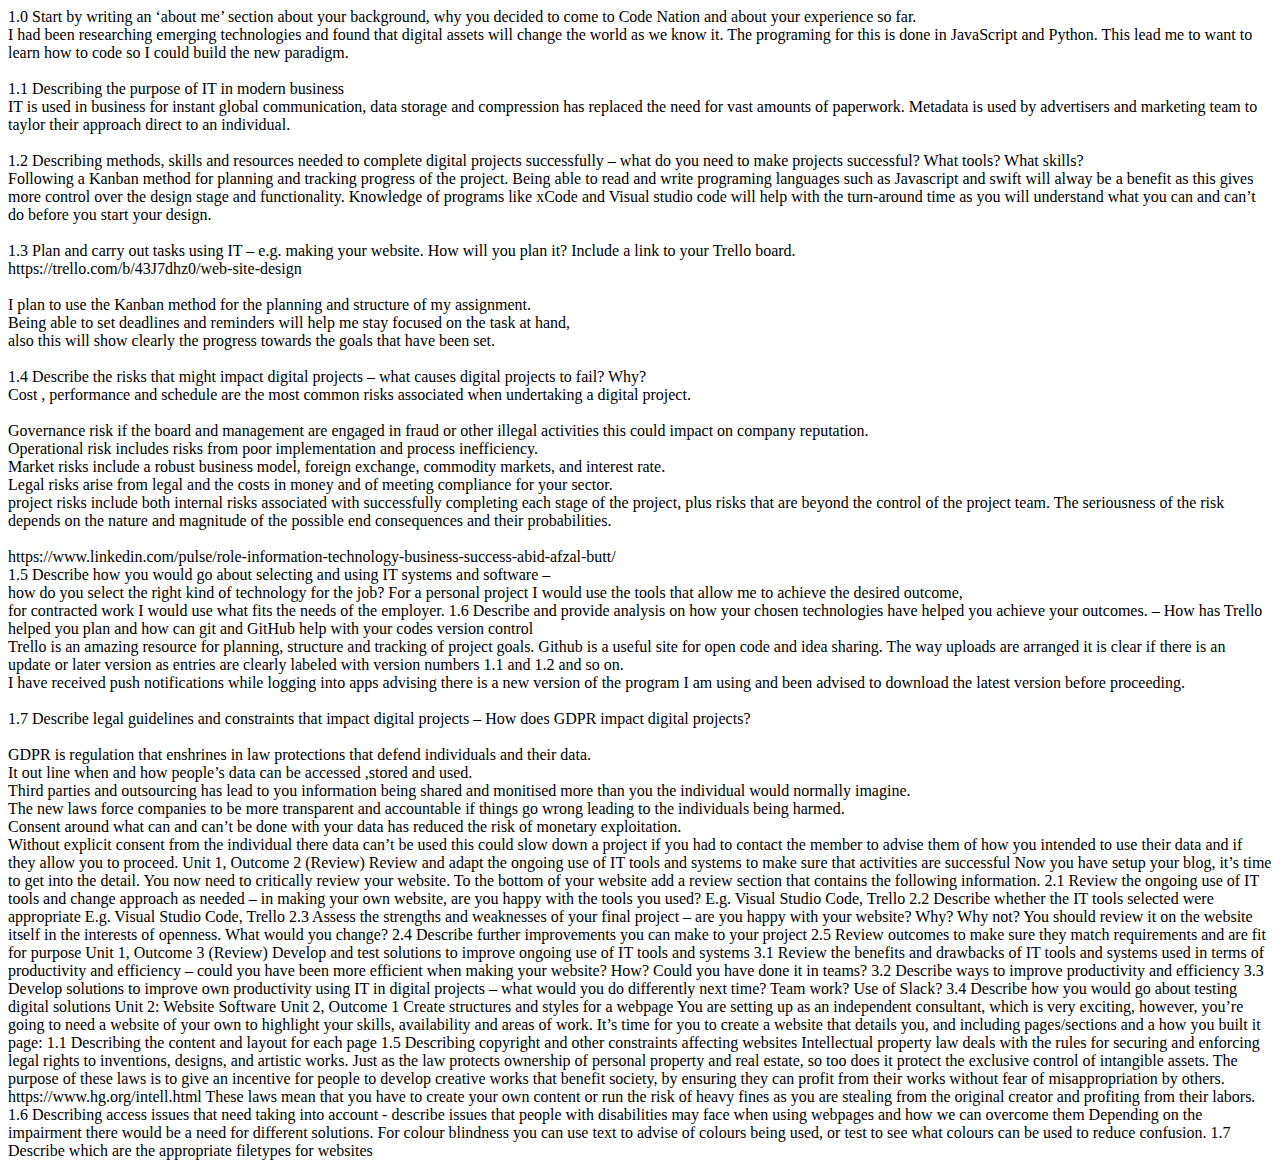
==== index.html @ da66370e "everything updated" ====
<!DOCTYPE html>
<html lang="en">
<head>
    <meta charset="UTF-8">
    <title>My Bloc Craig HTML project</title>
</head>
<body>
        1.0 Start by writing an ‘about me’ section about your background, why you decided to come to Code Nation and about your experience so far.
        <br>
        I had been researching emerging technologies and found that digital assets will change the world as we know it. The programing for this is done in JavaScript and Python. This lead me to want to learn how to code so I could build the new paradigm. 
        <br>
        <br>
        
        1.1 Describing the purpose of IT in modern business 
        <br>
        IT is used in business for instant global communication, data storage and compression has replaced the need for vast amounts of paperwork. Metadata is used by advertisers and marketing team to taylor their approach direct to an individual.
        <br>
        <br>
        1.2 Describing methods, skills and resources needed to complete digital projects successfully – what do you need to make projects successful? What tools? What skills? 
        <br>
        Following a Kanban method for planning and tracking progress of the project.
        Being able to read and write programing languages such as Javascript and swift will alway be a benefit as this gives more control over the design stage and functionality. Knowledge of programs like xCode and Visual studio code will help with the turn-around time as you will understand what you can and can’t do before you start your design.
        <br>
        <br>
        
    1.3 Plan and carry out tasks using IT – e.g. making your website. How will you plan it? Include a link to your Trello board.  
    <br>
    https://trello.com/b/43J7dhz0/web-site-design
        <br>
        <br>
        I plan to use the Kanban method for the planning and structure of my assignment.<br>
        Being able to set deadlines and reminders will help me stay focused on the task at hand,<br> also this will show clearly the progress towards the goals that have been set.
        <br>
        <br>
        1.4 Describe the risks that might impact digital projects – what causes digital projects to fail? Why?<br>
        Cost , performance and schedule are the most common risks associated when undertaking a digital project.<br>
        <br>
        Governance risk if the board and management are engaged in fraud or other illegal activities this could impact on company reputation.<br>
        Operational risk includes risks from poor implementation and process inefficiency.<br>
        Market risks include a robust business model, foreign exchange, commodity markets, and interest rate.<br>
        Legal risks arise from legal and the costs in money and of meeting compliance for your sector.<br>
        project risks include both internal risks associated with successfully completing each stage of the project, plus risks that are beyond the control of the project team.
        The seriousness of the risk depends on the nature and magnitude of the possible end consequences and their probabilities.<br>
        <br>
        https://www.linkedin.com/pulse/role-information-technology-business-success-abid-afzal-butt/
        <br>
         1.5 Describe how you would go about selecting and using IT systems and software – <br>how do you select the right kind of technology for the job?  
        For a personal project I would use the tools that allow me to achieve the desired outcome,<br> for contracted work I would use what fits the needs of the employer.
        1.6 Describe and provide analysis on how your chosen technologies have helped you achieve your outcomes.
         – How has Trello helped you plan and how can git and GitHub help with your codes version control  <br>
        Trello is an amazing resource for planning, structure and tracking of project goals.
        Github is a useful site for open code and idea sharing. The way uploads are arranged it is clear if there is an update or later version as entries are clearly labeled with version numbers 1.1 and 1.2 and so on. <br>
        I have received push notifications while logging into apps advising there is a new version of the program I am using and been advised to download the latest version before proceeding.  <br>
        <br>
        1.7 Describe legal guidelines and constraints that impact digital projects – How does GDPR impact digital projects? <br>
        <br>
        GDPR is regulation that enshrines in law protections that defend individuals and their data.<br>
        It out line when and how people’s data can be accessed ,stored and used.<br>
        Third parties and outsourcing has lead to you information being shared and monitised more than you the individual would normally imagine.<br>
        The new laws force companies to be more transparent and accountable if things go wrong leading to the individuals being harmed. <br>
        Consent around what can and can’t be done with your data has reduced the risk of monetary exploitation. <br>
        Without explicit consent from the individual there data can’t be used this could slow down a project if you had to contact the member to advise them of how you intended to use their data and if they allow you to proceed.
        
        
        
        
        
         Unit 1, Outcome 2 (Review) Review and adapt the ongoing use of IT tools and systems to make sure that activities are successful Now you have setup your blog, it’s time to get into the detail. You now need to critically review your website. To the bottom of your website add a review section that contains the following information. 
        
        
        2.1 Review the ongoing use of IT tools and change approach as needed – in making your own website, are you happy with the tools you used? E.g. Visual Studio Code, Trello  
        2.2 Describe whether the IT tools selected were appropriate E.g. Visual Studio Code, Trello  
        2.3 Assess the strengths and weaknesses of your final project – are you happy with your website? Why? Why not? You should review it on the website itself in the interests of openness. What would you change?  
        2.4 Describe further improvements you can make to your project  
        2.5 Review outcomes to make sure they match requirements and are fit for purpose  Unit 1, Outcome 3 (Review) Develop and test solutions to improve ongoing use of IT tools and systems 
        
        3.1 Review the benefits and drawbacks of IT tools and systems used in terms of productivity and efficiency – could you have been more efficient when making your website? How? Could you have done it in teams?  
        3.2 Describe ways to improve productivity and efficiency  
        3.3 Develop solutions to improve own productivity using IT in digital projects – what would you do differently next time? Team work? Use of Slack?  
        3.4 Describe how you would go about testing digital solutions  Unit 2: Website Software Unit 2, Outcome 1 Create structures and styles for a webpage You are setting up as an independent consultant, which is very exciting, however, you’re going to need a website of your own to highlight your skills, availability and areas of work. It’s time for you to create a website that details you, and including pages/sections and a how you built it page:  
        
        1.1 Describing the content and layout for each page  
        1.5 Describing copyright and other constraints affecting websites
        Intellectual property law deals with the rules for securing and enforcing legal rights to inventions, designs, and artistic works. Just as the law protects ownership of personal property and real estate, so too does it protect the exclusive control of intangible assets. The purpose of these laws is to give an incentive for people to develop creative works that benefit society, by ensuring they can profit from their works without fear of misappropriation by others.
        https://www.hg.org/intell.html
        These laws mean that you have to create your own content or run the risk of heavy fines as you are stealing from the original creator and profiting from their labors.
        1.6 Describing access issues that need taking into account - describe issues that people with disabilities may face when using webpages and how we can overcome them  
        Depending on the impairment there would be a need for different solutions.
        For colour blindness you can use text to advise of colours being used, or test to see what colours can be used to reduce confusion.
        
        1.7 Describe which are the appropriate filetypes for websites
        



</body>
</html>
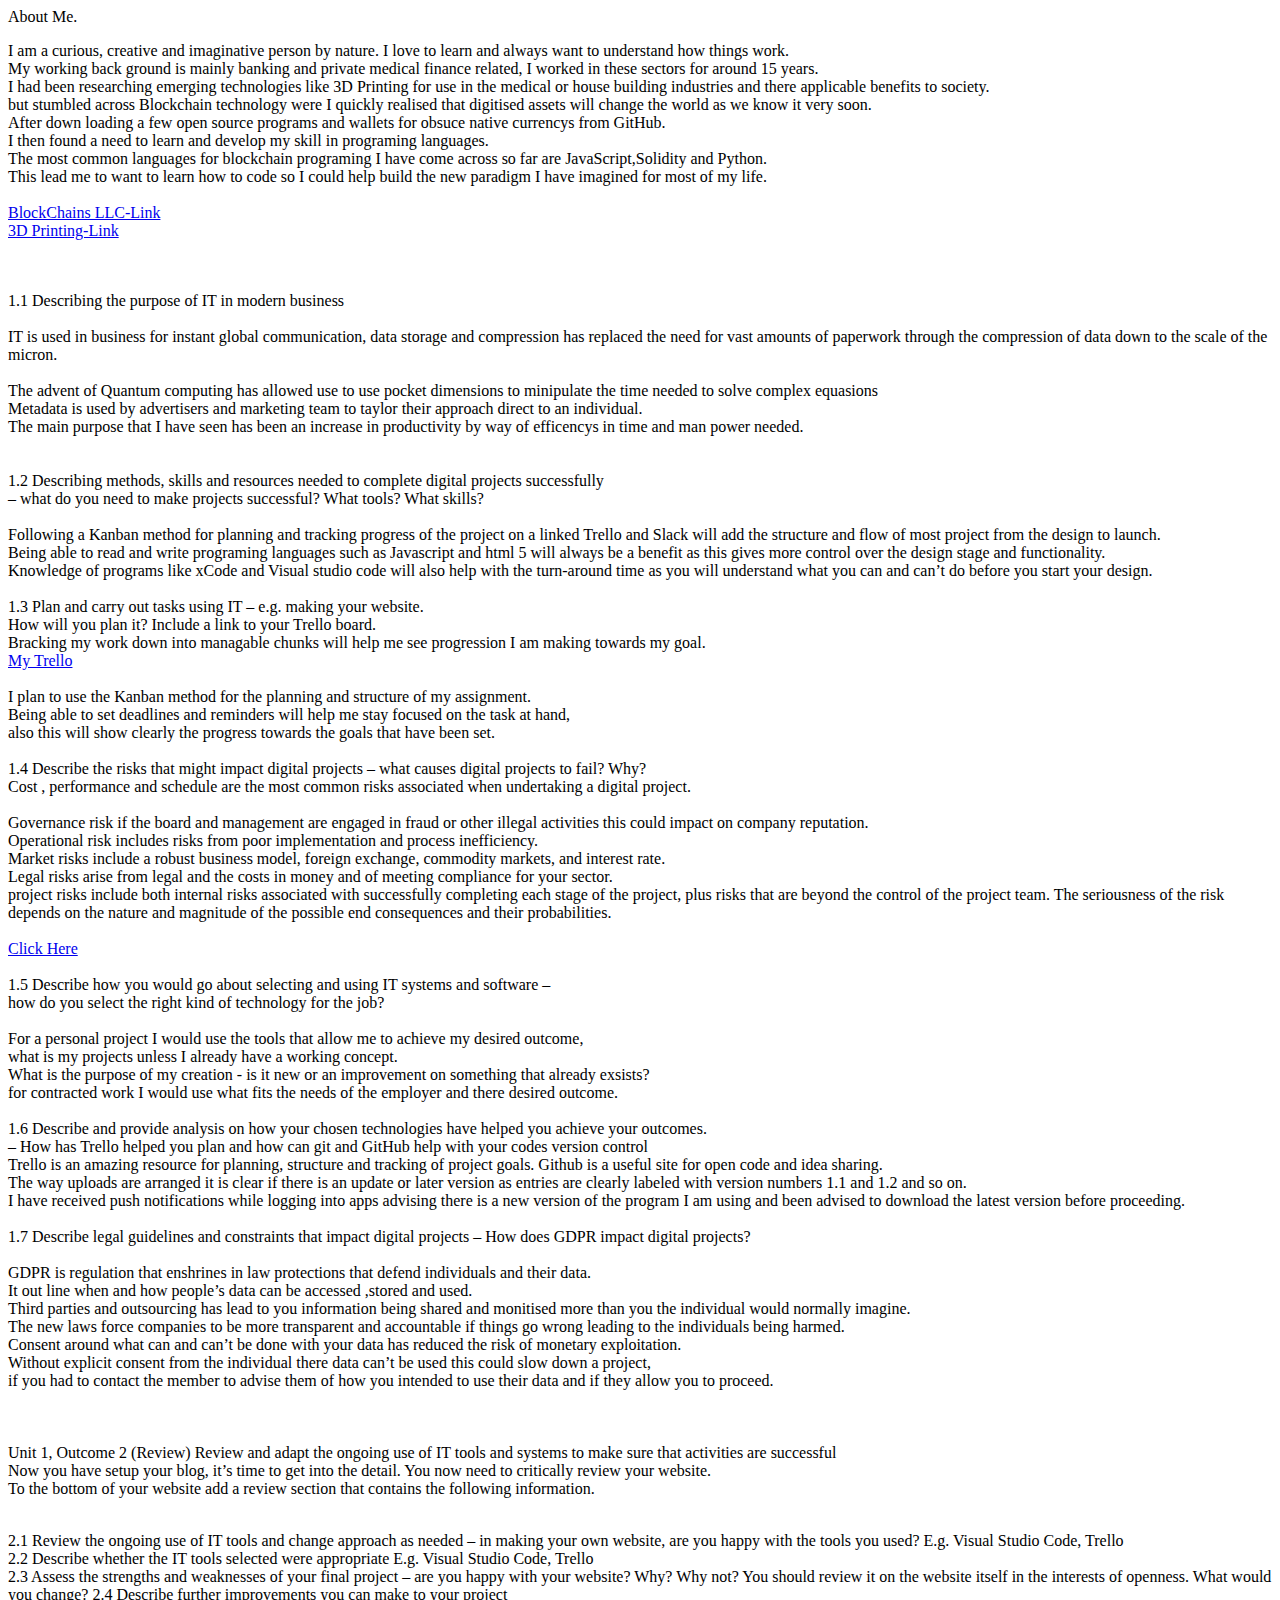
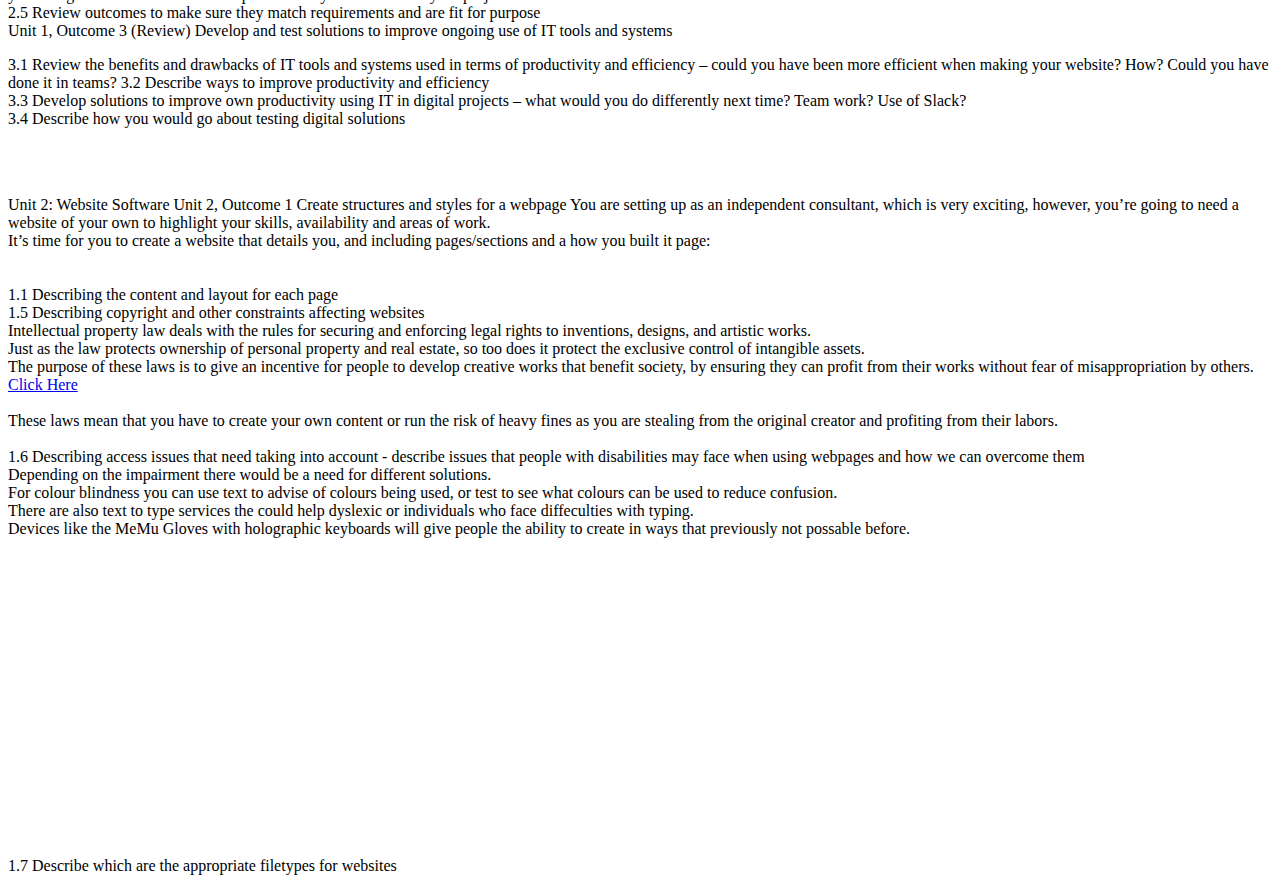
==== commit 7a875e8e: "HTMS notation" ====
--- a/index.html
+++ b/index.html
@@ -2,34 +2,59 @@
 <html lang="en">
 <head>
     <meta charset="UTF-8">
-    <title>My Bloc Craig HTML project</title>
+    <title>My Blog - Craig's HTML project</title>
 </head>
 <body>
-        1.0 Start by writing an ‘about me’ section about your background, why you decided to come to Code Nation and about your experience so far.
-        <br>
-        I had been researching emerging technologies and found that digital assets will change the world as we know it. The programing for this is done in JavaScript and Python. This lead me to want to learn how to code so I could build the new paradigm. 
+       <!-- 1.0 Start by writing an ‘about me’ section about your background,<br> 
+        why you decided to come to Code Nation and about your experience so far.
+        <br> -->
+        About Me.<br> <p>
+        I am a curious, creative and imaginative person by nature. I love to learn and always want to understand how things work.<br>
+        My working back ground is mainly banking and private medical finance related, I worked in these sectors for around 15 years. <br>
+        I had been researching emerging technologies like 3D Printing for use in the medical or house building industries and there applicable benefits to society. <br>
+         but stumbled across Blockchain technology were I quickly realised that digitised assets will change the world as we know it very soon.<br>
+         After down loading a few open source programs and wallets for obsuce native currencys from GitHub. <br>
+         I then found a need to learn and develop my skill in programing languages.<br>
+         The most common languages for blockchain programing I have come across so far are JavaScript,Solidity and Python. <br>
+         This lead me to want to learn how to code so I could help build the new paradigm I have imagined for most of my life. <br>
+         <br>
+         <a href="https://www.blockchains.com/videos">BlockChains LLC-Link</a>
+         <br>
+         <a href="https://www.stratasys.com/3d-printers">3D Printing-Link</a>
+         <br>
+
+        </p>
         <br>
         <br>
-        
-        1.1 Describing the purpose of IT in modern business 
-        <br>
-        IT is used in business for instant global communication, data storage and compression has replaced the need for vast amounts of paperwork. Metadata is used by advertisers and marketing team to taylor their approach direct to an individual.
+        1.1 Describing the purpose of IT in modern business
         <br>
         <br>
-        1.2 Describing methods, skills and resources needed to complete digital projects successfully – what do you need to make projects successful? What tools? What skills? 
-        <br>
-        Following a Kanban method for planning and tracking progress of the project.
-        Being able to read and write programing languages such as Javascript and swift will alway be a benefit as this gives more control over the design stage and functionality. Knowledge of programs like xCode and Visual studio code will help with the turn-around time as you will understand what you can and can’t do before you start your design.
+        IT is used in business for instant global communication, data storage and compression has replaced the need for vast amounts of paperwork through the compression of data down to the scale of the micron. <br> 
+        <br> The advent of Quantum computing has allowed use to use pocket dimensions to minipulate the time needed to solve complex equasions  <br>
+         Metadata is used by advertisers and marketing team to taylor their approach direct to an individual.<br>
+        The main purpose that I have seen has been an increase in productivity by way of efficencys in time and man power needed. <br>
         <br>
         <br>
-        
-    1.3 Plan and carry out tasks using IT – e.g. making your website. How will you plan it? Include a link to your Trello board.  
-    <br>
-    https://trello.com/b/43J7dhz0/web-site-design
+        1.2 Describing methods, skills and resources needed to complete digital projects successfully <br>
+        – what do you need to make projects successful?  What tools?  What skills?
+        <br>
+        <br>
+        Following a Kanban method for planning and tracking progress of the project on a linked Trello and Slack will add the structure and flow of most project from the design to launch. <br>
+        Being able to read and write programing languages such as Javascript and html 5 will always be a benefit as this gives more control over the design stage and functionality. <br>
+         Knowledge of programs like xCode and Visual studio code will also help with the turn-around time as you will understand what you can and can’t do before you start your design.
+        <br>
+        <br>
+       1.3 Plan and carry out tasks using IT – e.g. making your website. 
+        <br> How will you plan it? Include a link to your Trello board.<br>
+    
+         Bracking my work down into managable chunks will help me see progression I am making towards my goal.     
+        <br>
+    <a href="https://trello.com/b/43J7dhz0/web-site-design">My Trello</a>
         <br>
         <br>
         I plan to use the Kanban method for the planning and structure of my assignment.<br>
-        Being able to set deadlines and reminders will help me stay focused on the task at hand,<br> also this will show clearly the progress towards the goals that have been set.
+        Being able to set deadlines and reminders will help me stay focused on the task at hand,<br>
+         also this will show clearly the progress towards the goals that have been set.
         <br>
         <br>
         1.4 Describe the risks that might impact digital projects – what causes digital projects to fail? Why?<br>
@@ -42,14 +67,20 @@
         project risks include both internal risks associated with successfully completing each stage of the project, plus risks that are beyond the control of the project team.
         The seriousness of the risk depends on the nature and magnitude of the possible end consequences and their probabilities.<br>
         <br>
-        https://www.linkedin.com/pulse/role-information-technology-business-success-abid-afzal-butt/
+       <a href=" https://www.linkedin.com/pulse/role-information-technology-business-success-abid-afzal-butt/">Click Here</a>
         <br>
-         1.5 Describe how you would go about selecting and using IT systems and software – <br>how do you select the right kind of technology for the job?  
-        For a personal project I would use the tools that allow me to achieve the desired outcome,<br> for contracted work I would use what fits the needs of the employer.
-        1.6 Describe and provide analysis on how your chosen technologies have helped you achieve your outcomes.
+        <br>
+        1.5 Describe how you would go about selecting and using IT systems and software – <br>how do you select the right kind of technology for the job?  <br>
+         <br>
+        For a personal project I would use the tools that allow me to achieve my desired outcome, <br>
+        what is my projects unless I already have a working concept.<br>
+        What is the purpose of my creation - is it new or an improvement on something that already exsists?<br>
+        for contracted work I would use what fits the needs of the employer and there desired outcome.<br>
+        <br>
+        1.6 Describe and provide analysis on how your chosen technologies have helped you achieve your outcomes.<br>
          – How has Trello helped you plan and how can git and GitHub help with your codes version control  <br>
         Trello is an amazing resource for planning, structure and tracking of project goals.
-        Github is a useful site for open code and idea sharing. The way uploads are arranged it is clear if there is an update or later version as entries are clearly labeled with version numbers 1.1 and 1.2 and so on. <br>
+        Github is a useful site for open code and idea sharing.<br> The way uploads are arranged it is clear if there is an update or later version as entries are clearly labeled with version numbers 1.1 and 1.2 and so on. <br>
         I have received push notifications while logging into apps advising there is a new version of the program I am using and been advised to download the latest version before proceeding.  <br>
         <br>
         1.7 Describe legal guidelines and constraints that impact digital projects – How does GDPR impact digital projects? <br>
@@ -59,37 +90,53 @@
         Third parties and outsourcing has lead to you information being shared and monitised more than you the individual would normally imagine.<br>
         The new laws force companies to be more transparent and accountable if things go wrong leading to the individuals being harmed. <br>
         Consent around what can and can’t be done with your data has reduced the risk of monetary exploitation. <br>
-        Without explicit consent from the individual there data can’t be used this could slow down a project if you had to contact the member to advise them of how you intended to use their data and if they allow you to proceed.
+        Without explicit consent from the individual there data can’t be used this could slow down a project,<br> if you had to contact the member to advise them of how you intended to use their data and if they allow you to proceed.
+        <br>
+        <br>
+        <br>
+        <br>
         
-        
-        
-        
-        
-         Unit 1, Outcome 2 (Review) Review and adapt the ongoing use of IT tools and systems to make sure that activities are successful Now you have setup your blog, it’s time to get into the detail. You now need to critically review your website. To the bottom of your website add a review section that contains the following information. 
-        
-        
-        2.1 Review the ongoing use of IT tools and change approach as needed – in making your own website, are you happy with the tools you used? E.g. Visual Studio Code, Trello  
-        2.2 Describe whether the IT tools selected were appropriate E.g. Visual Studio Code, Trello  
+         Unit 1, Outcome 2 (Review) Review and adapt the ongoing use of IT tools and systems to make sure that activities are successful<br>
+          Now you have setup your blog, it’s time to get into the detail. You now need to critically review your website.<br> 
+          To the bottom of your website add a review section that contains the following information. 
+        <br>
+        <br>
+        <p>
+        2.1 Review the ongoing use of IT tools and change approach as needed – in making your own website, are you happy with the tools you used?  E.g. Visual Studio Code, Trello <br>  
+        2.2 Describe whether the IT tools selected were appropriate E.g. Visual Studio Code, Trello  <br>
         2.3 Assess the strengths and weaknesses of your final project – are you happy with your website? Why? Why not? You should review it on the website itself in the interests of openness. What would you change?  
-        2.4 Describe further improvements you can make to your project  
-        2.5 Review outcomes to make sure they match requirements and are fit for purpose  Unit 1, Outcome 3 (Review) Develop and test solutions to improve ongoing use of IT tools and systems 
-        
+        2.4 Describe further improvements you can make to your project <br>  
+        2.5 Review outcomes to make sure they match requirements and are fit for purpose <br>
+        Unit 1, Outcome 3 (Review) Develop and test solutions to improve ongoing use of IT tools and systems 
+        </p>
+       <p>
         3.1 Review the benefits and drawbacks of IT tools and systems used in terms of productivity and efficiency – could you have been more efficient when making your website? How? Could you have done it in teams?  
-        3.2 Describe ways to improve productivity and efficiency  
-        3.3 Develop solutions to improve own productivity using IT in digital projects – what would you do differently next time? Team work? Use of Slack?  
-        3.4 Describe how you would go about testing digital solutions  Unit 2: Website Software Unit 2, Outcome 1 Create structures and styles for a webpage You are setting up as an independent consultant, which is very exciting, however, you’re going to need a website of your own to highlight your skills, availability and areas of work. It’s time for you to create a website that details you, and including pages/sections and a how you built it page:  
-        
-        1.1 Describing the content and layout for each page  
-        1.5 Describing copyright and other constraints affecting websites
-        Intellectual property law deals with the rules for securing and enforcing legal rights to inventions, designs, and artistic works. Just as the law protects ownership of personal property and real estate, so too does it protect the exclusive control of intangible assets. The purpose of these laws is to give an incentive for people to develop creative works that benefit society, by ensuring they can profit from their works without fear of misappropriation by others.
-        https://www.hg.org/intell.html
-        These laws mean that you have to create your own content or run the risk of heavy fines as you are stealing from the original creator and profiting from their labors.
-        1.6 Describing access issues that need taking into account - describe issues that people with disabilities may face when using webpages and how we can overcome them  
-        Depending on the impairment there would be a need for different solutions.
-        For colour blindness you can use text to advise of colours being used, or test to see what colours can be used to reduce confusion.
-        
+        3.2 Describe ways to improve productivity and efficiency <br> 
+        3.3 Develop solutions to improve own productivity using IT in digital projects – what would you do differently next time? Team work? Use of Slack? <br> 
+        3.4 Describe how you would go about testing digital solutions <br>  
+        </p>
+        <br>
+        <br>
+        <p>
+        Unit 2: Website Software Unit 2, Outcome 1 Create structures and styles for a webpage You are setting up as an independent consultant, which is very exciting, however, you’re going to need a website of your own to highlight your skills, availability and areas of work. <br> 
+        It’s time for you to create a website that details you, and including pages/sections and a how you built it page: <br>  
+        <br>
+        <br>
+        1.1 Describing the content and layout for each page <br> 
+        1.5 Describing copyright and other constraints affecting websites <br>
+        Intellectual property law deals with the rules for securing and enforcing legal rights to inventions, designs, and artistic works. <br> Just as the law protects ownership of personal property and real estate, so too does it protect the exclusive control of intangible assets. <br>
+         The purpose of these laws is to give an incentive for people to develop creative works that benefit society, by ensuring they can profit from their works without fear of misappropriation by others. <br>
+        <a href="https://www.hg.org/intell.html"> Click Here</a> <br>
+        <br>
+        These laws mean that you have to create your own content or run the risk of heavy fines as you are stealing from the original creator and profiting from their labors. <br>
+        <br>
+        1.6 Describing access issues that need taking into account - describe issues that people with disabilities may face when using webpages and how we can overcome them <br> 
+        Depending on the impairment there would be a need for different solutions. <br>
+        For colour blindness you can use text to advise of colours being used, or test to see what colours can be used to reduce confusion.<br>
+        There are also text to type services the could help dyslexic or individuals who face diffeculties with typing. <br> Devices like the MeMu Gloves with holographic keyboards will give people the ability to create in ways that previously not possable before. <br>
+        <iframe width="560" height="315" src="https://www.youtube.com/embed/2jR2yi5XPqY" frameborder="0" allow="accelerometer; autoplay; encrypted-media; gyroscope; picture-in-picture" allowfullscreen></iframe>   <br> 
         1.7 Describe which are the appropriate filetypes for websites
-        
+        </p>
 
 
 
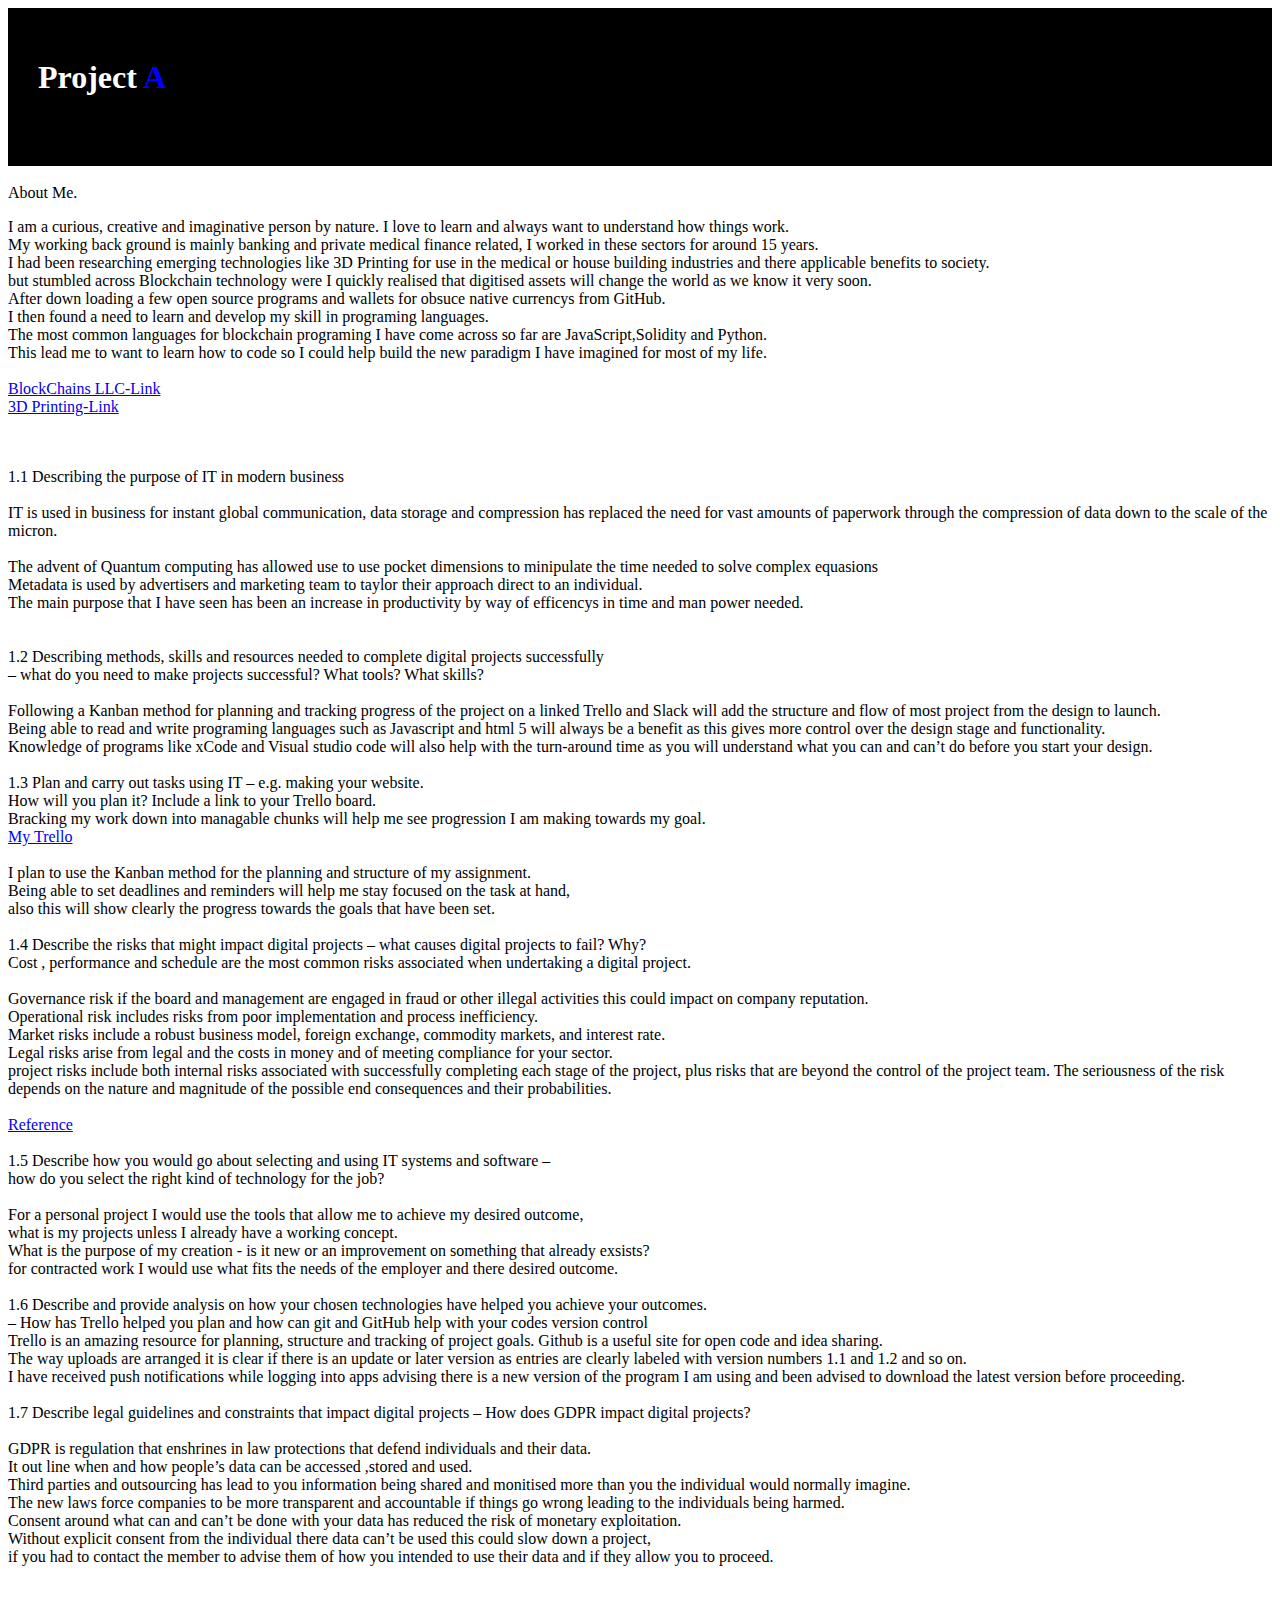
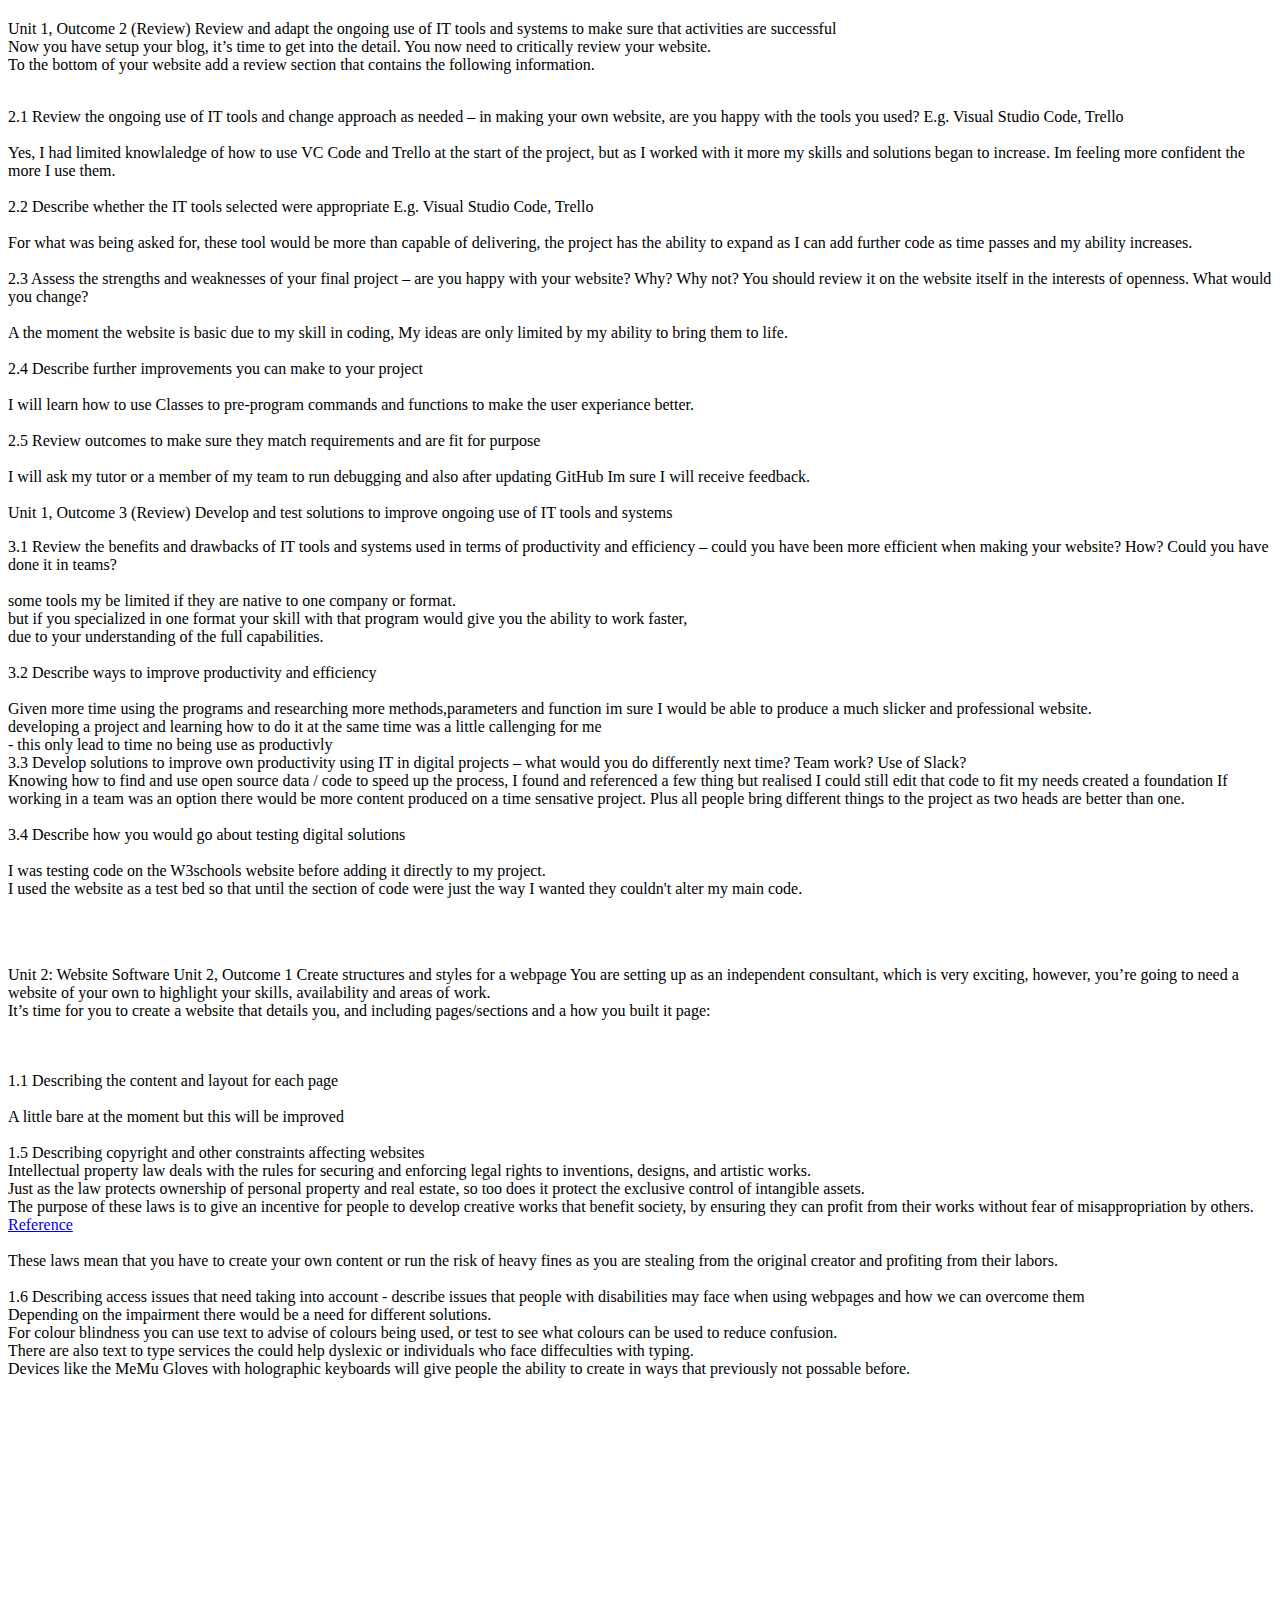
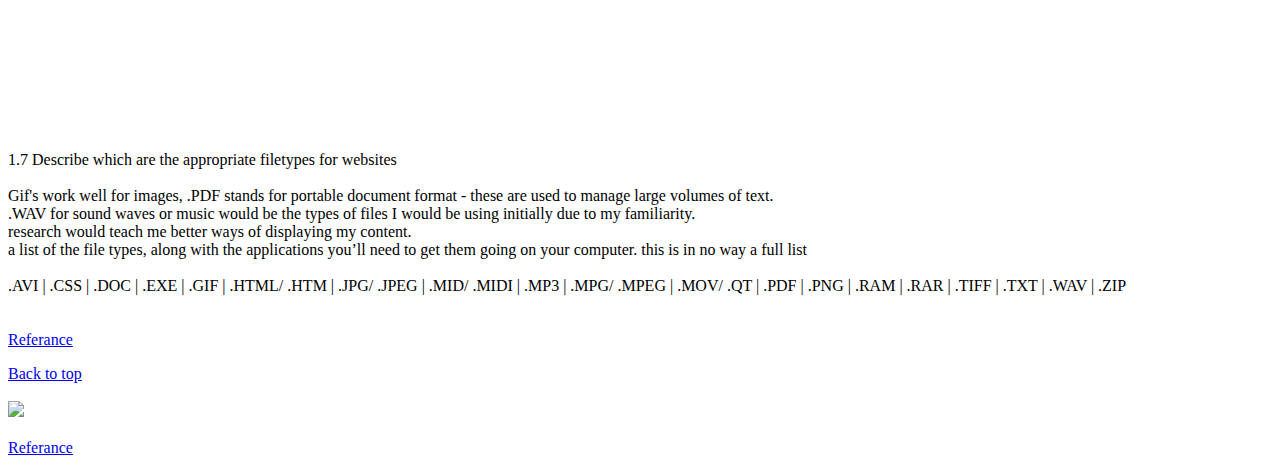
==== commit 781c6d5c: "RYU" ====
--- a/index.html
+++ b/index.html
@@ -2,9 +2,17 @@
 <html lang="en">
 <head>
     <meta charset="UTF-8">
+    <link rel="stylesheet"type="text/css"href="main.css">
     <title>My Blog - Craig's HTML project</title>
 </head>
 <body>
+    
+    <div class="banner1"  id="backToTop">
+        <h1>Project <span class="makeMeBlue">A</span> </h1><br>
+    </div>
+   
+    <br>
+
        <!-- 1.0 Start by writing an ‘about me’ section about your background,<br> 
         why you decided to come to Code Nation and about your experience so far.
         <br> -->
@@ -67,7 +75,7 @@
         project risks include both internal risks associated with successfully completing each stage of the project, plus risks that are beyond the control of the project team.
         The seriousness of the risk depends on the nature and magnitude of the possible end consequences and their probabilities.<br>
         <br>
-       <a href=" https://www.linkedin.com/pulse/role-information-technology-business-success-abid-afzal-butt/">Click Here</a>
+       <a href=" https://www.linkedin.com/pulse/role-information-technology-business-success-abid-afzal-butt/">Reference</a>
         <br>
         <br>
         1.5 Describe how you would go about selecting and using IT systems and software – <br>how do you select the right kind of technology for the job?  <br>
@@ -103,17 +111,50 @@
         <br>
         <p>
         2.1 Review the ongoing use of IT tools and change approach as needed – in making your own website, are you happy with the tools you used?  E.g. Visual Studio Code, Trello <br>  
+        <br>
+        Yes, I had limited knowlaledge of how to use VC Code and Trello at the start of the project, but as I worked with it more my skills and solutions began to increase. Im feeling more confident the more I use them. <br>
+        <br>
         2.2 Describe whether the IT tools selected were appropriate E.g. Visual Studio Code, Trello  <br>
-        2.3 Assess the strengths and weaknesses of your final project – are you happy with your website? Why? Why not? You should review it on the website itself in the interests of openness. What would you change?  
-        2.4 Describe further improvements you can make to your project <br>  
+        <br>
+        For what was being asked for, these tool would be more than capable of delivering, the project has the ability to expand as I can add further code as time passes and my ability increases. <br>
+        <br>
+        2.3 Assess the strengths and weaknesses of your final project – are you happy with your website? Why? Why not? You should review it on the website itself in the interests of openness. What would you change?  <br>
+        <br> 
+        A the moment the website is basic due to my skill in coding, My ideas are only limited by my ability to bring them to life. <br>
+        <br>
+        2.4 Describe further improvements you can make to your project <br> 
+        <br> 
+        I will learn how to use Classes to pre-program commands and functions to make the user experiance better. <br>
+        <br>
         2.5 Review outcomes to make sure they match requirements and are fit for purpose <br>
+        <br>
+        I will ask my tutor or a member of my team to run debugging and also after updating GitHub Im sure I will receive feedback.<br>
+        <br>
         Unit 1, Outcome 3 (Review) Develop and test solutions to improve ongoing use of IT tools and systems 
         </p>
        <p>
-        3.1 Review the benefits and drawbacks of IT tools and systems used in terms of productivity and efficiency – could you have been more efficient when making your website? How? Could you have done it in teams?  
-        3.2 Describe ways to improve productivity and efficiency <br> 
+        <div>
+        
+        3.1 Review the benefits and drawbacks of IT tools and systems used in terms of productivity and efficiency – could you have been more efficient when making your website? How? Could you have done it in teams? <br>
+        <br>
+        some tools my be limited if they are native to one company or format. <br>
+        but if you specialized in one format your skill with that program would give you the ability to work faster, <br>
+        due to your understanding of the full capabilities. <br>
+        <br>
+        3.2 Describe ways to improve productivity and efficiency <br>
+        <br>
+        Given more time using the programs and researching more methods,parameters and function im sure I would be able to produce a much slicker and professional website. <br>
+        developing a project and learning how to do it at the same time was a little callenging for me <br>
+        - this only lead to time no being use as productivly
+        <br>
         3.3 Develop solutions to improve own productivity using IT in digital projects – what would you do differently next time? Team work? Use of Slack? <br> 
-        3.4 Describe how you would go about testing digital solutions <br>  
+        Knowing how to find and use open source data / code to speed up the process, I found and referenced a few thing but realised I could still edit that code to fit my needs created a foundation
+        If working in a team was an option there would be more content produced on a time sensative project. Plus all people bring different things to the project as two heads are better than one.<br>
+        <br>
+        3.4 Describe how you would go about testing digital solutions <br> 
+        <br>
+        I was testing code on the W3schools website before adding it directly to my project.<br> 
+        I used the website as a test bed so that until the section of code were just the way I wanted they couldn't alter my main code. <br> 
         </p>
         <br>
         <br>
@@ -122,11 +163,16 @@
         It’s time for you to create a website that details you, and including pages/sections and a how you built it page: <br>  
         <br>
         <br>
+        </div>
         1.1 Describing the content and layout for each page <br> 
+        <br>
+        A little bare at the moment but this will be improved <br>
+        <br>
+
         1.5 Describing copyright and other constraints affecting websites <br>
         Intellectual property law deals with the rules for securing and enforcing legal rights to inventions, designs, and artistic works. <br> Just as the law protects ownership of personal property and real estate, so too does it protect the exclusive control of intangible assets. <br>
          The purpose of these laws is to give an incentive for people to develop creative works that benefit society, by ensuring they can profit from their works without fear of misappropriation by others. <br>
-        <a href="https://www.hg.org/intell.html"> Click Here</a> <br>
+        <a href="https://www.hg.org/intell.html"> Reference</a> <br>
         <br>
         These laws mean that you have to create your own content or run the risk of heavy fines as you are stealing from the original creator and profiting from their labors. <br>
         <br>
@@ -134,11 +180,44 @@
         Depending on the impairment there would be a need for different solutions. <br>
         For colour blindness you can use text to advise of colours being used, or test to see what colours can be used to reduce confusion.<br>
         There are also text to type services the could help dyslexic or individuals who face diffeculties with typing. <br> Devices like the MeMu Gloves with holographic keyboards will give people the ability to create in ways that previously not possable before. <br>
+        <br>
         <iframe width="560" height="315" src="https://www.youtube.com/embed/2jR2yi5XPqY" frameborder="0" allow="accelerometer; autoplay; encrypted-media; gyroscope; picture-in-picture" allowfullscreen></iframe>   <br> 
-        1.7 Describe which are the appropriate filetypes for websites
-        </p>
-
-
+        <br>
+        <br>
+        1.7 Describe which are the appropriate filetypes for websites <br>
+        <br>
+        Gif's work well for images, .PDF stands for portable document format - these are used to manage large volumes of text. <br>
+        .WAV for sound waves or music would be the types of files I would be using initially due to my familiarity.<br>
+        research would teach me better ways of displaying my content. <br>
+        a list of the file types, along with the applications you’ll need to get them going on your computer. this is in no way a full list<br>
+        <br>
+        .AVI | .CSS | .DOC | .EXE | .GIF | .HTML/ .HTM | .JPG/ .JPEG | .MID/ .MIDI | .MP3 | .MPG/ .MPEG | .MOV/ .QT | .PDF | .PNG | .RAM | .RAR | .TIFF | .TXT | .WAV | .ZIP <br> 
+        <br>
+        <br>
+        <a href="https://www.yourhtmlsource.com/starthere/fileformats.html"> Referance</a>
+
+        </p>
+        <a href="#backToTop"> Back to top</a>
+<br>
+<br>
+<div class="left">
+         <img src="https://builtvisible.com/wp-content/uploads/2016/05/demo3-gif.gif">
+      </div>
+<br>
+<a href="https://codepen.io/tombennet/pen/oxmaLd"> Referance
+
+
+<!--
+<div>
+        
+        <ul>
+          <li><a href="#home">Home</a></li>
+          <li><a href="#news">News</a></li>
+          <li><a href="#contact">Contact</a></li>
+          <li><a href="#about">About</a></li>
+        </ul>
+    </div>
+-->
 
 </body>
 </html>
--- a/main.css
+++ b/main.css
@@ -0,0 +1,38 @@
+
+* { 
+box-sizing: border-box;
+}
+
+body {
+    background-color: white;
+}
+
+.banner1 {
+background-color:black;
+color:white;
+padding:30px;
+}
+
+.makeMeBlue {
+    color:blue;
+}
+/*
+
+<span style="color:blue">
+
+*/
+
+/* NAVBAR IN PROGRESS
+ul {
+    list-style-type: none;
+    margin: 0;
+    padding: 0;
+    width: 60px;
+  } 
+  
+  li a {
+    display: block;
+    background-color: #dddddd;
+  }
+
+  */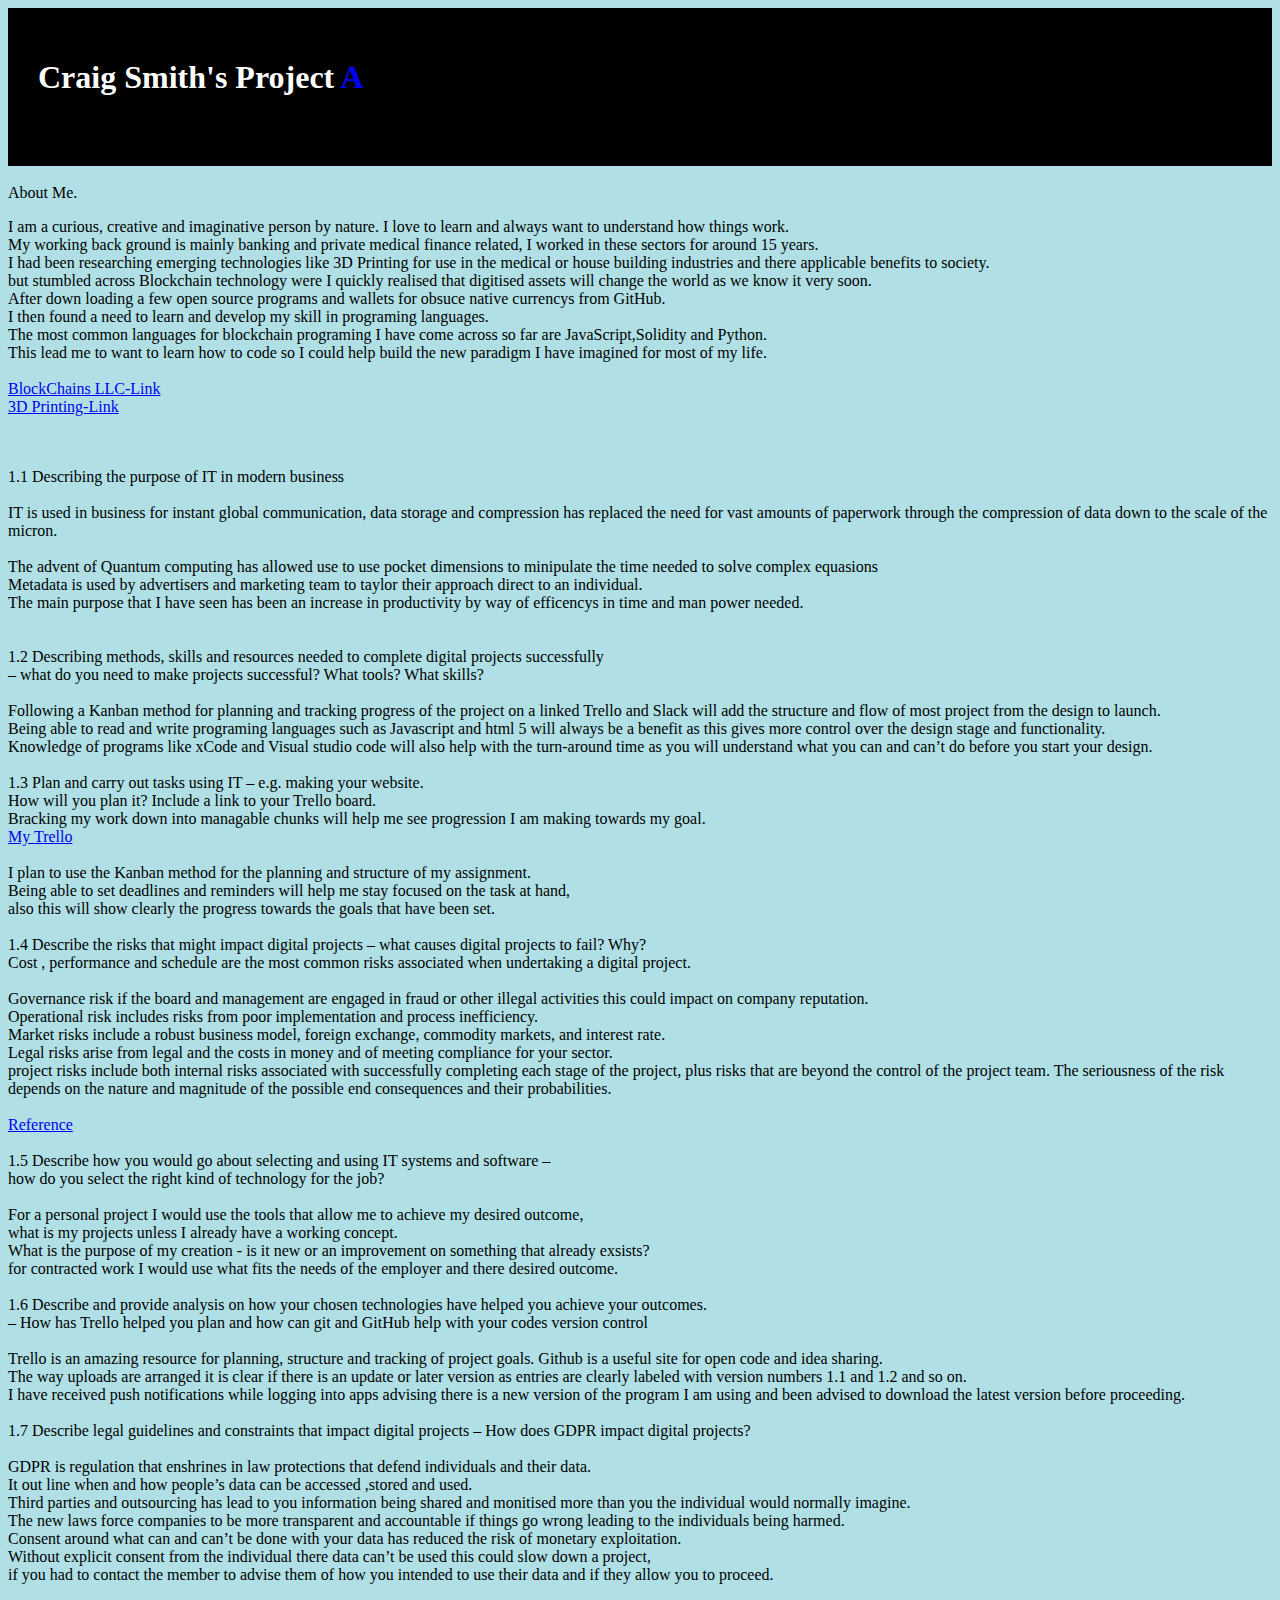
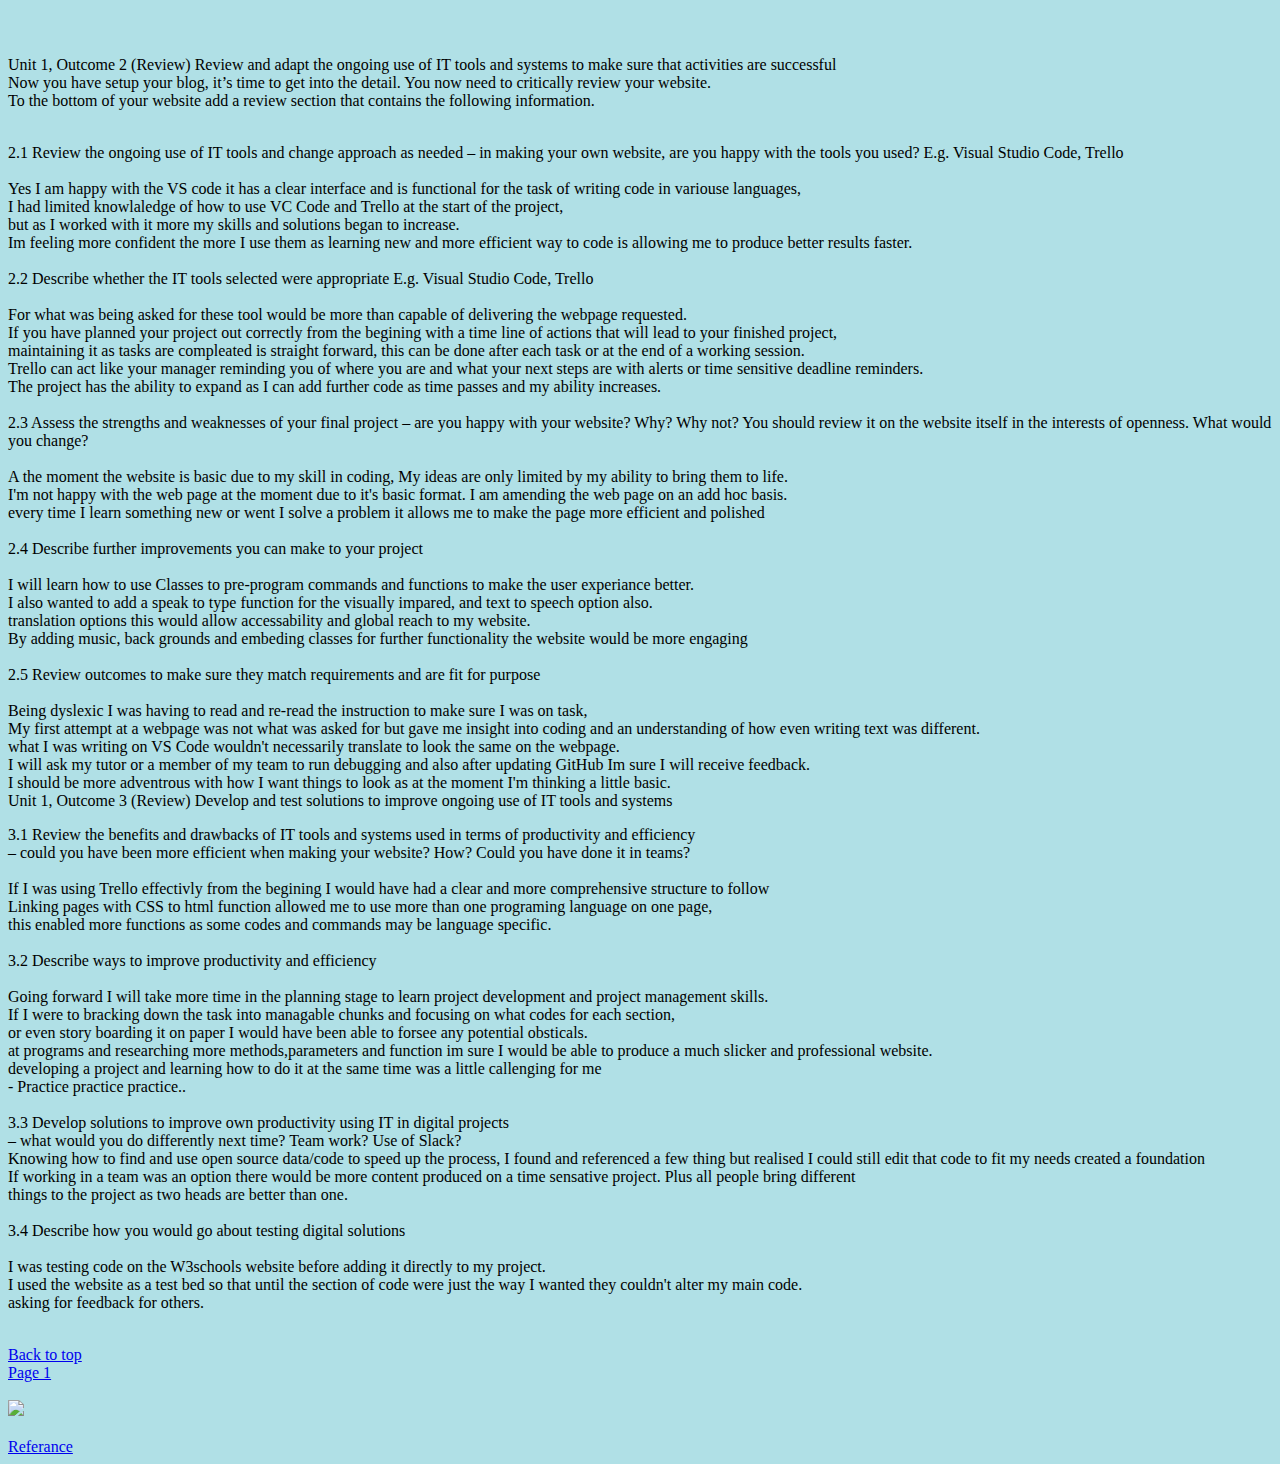
==== commit d004d1e4: "better" ====
--- a/index.html
+++ b/index.html
@@ -7,8 +7,9 @@
 </head>
 <body>
     
-    <div class="banner1"  id="backToTop">
-        <h1>Project <span class="makeMeBlue">A</span> </h1><br>
+    <div class="banner1"  id="backToTop" id="backToPageOne">
+        <h1> Craig Smith's Project <span class="makeMeBlue">A</span> </h1><br>
+
     </div>
    
     <br>
@@ -16,7 +17,12 @@
        <!-- 1.0 Start by writing an ‘about me’ section about your background,<br> 
         why you decided to come to Code Nation and about your experience so far.
         <br> -->
+        <div> 
+            
         About Me.<br> <p>
+                <body style="background-color:powderblue;">
+        
+
         I am a curious, creative and imaginative person by nature. I love to learn and always want to understand how things work.<br>
         My working back ground is mainly banking and private medical finance related, I worked in these sectors for around 15 years. <br>
         I had been researching emerging technologies like 3D Printing for use in the medical or house building industries and there applicable benefits to society. <br>
@@ -31,7 +37,15 @@
          <a href="https://www.stratasys.com/3d-printers">3D Printing-Link</a>
          <br>
 
+         <div class="snow__item"></div>
+         <div class="snow__item"></div>
+         <div class="snow__item"></div>
+         
+         
+        </div>
         </p>
+    </body>
+    
         <br>
         <br>
         1.1 Describing the purpose of IT in modern business
@@ -86,7 +100,8 @@
         for contracted work I would use what fits the needs of the employer and there desired outcome.<br>
         <br>
         1.6 Describe and provide analysis on how your chosen technologies have helped you achieve your outcomes.<br>
-         – How has Trello helped you plan and how can git and GitHub help with your codes version control  <br>
+         – How has Trello helped you plan and how can git and GitHub help with your codes version control  <br><br>
+
         Trello is an amazing resource for planning, structure and tracking of project goals.
         Github is a useful site for open code and idea sharing.<br> The way uploads are arranged it is clear if there is an update or later version as entries are clearly labeled with version numbers 1.1 and 1.2 and so on. <br>
         I have received push notifications while logging into apps advising there is a new version of the program I am using and been advised to download the latest version before proceeding.  <br>
@@ -102,102 +117,87 @@
         <br>
         <br>
         <br>
-        <br>
-        
-         Unit 1, Outcome 2 (Review) Review and adapt the ongoing use of IT tools and systems to make sure that activities are successful<br>
-          Now you have setup your blog, it’s time to get into the detail. You now need to critically review your website.<br> 
-          To the bottom of your website add a review section that contains the following information. 
-        <br>
-        <br>
-        <p>
-        2.1 Review the ongoing use of IT tools and change approach as needed – in making your own website, are you happy with the tools you used?  E.g. Visual Studio Code, Trello <br>  
-        <br>
-        Yes, I had limited knowlaledge of how to use VC Code and Trello at the start of the project, but as I worked with it more my skills and solutions began to increase. Im feeling more confident the more I use them. <br>
-        <br>
-        2.2 Describe whether the IT tools selected were appropriate E.g. Visual Studio Code, Trello  <br>
-        <br>
-        For what was being asked for, these tool would be more than capable of delivering, the project has the ability to expand as I can add further code as time passes and my ability increases. <br>
-        <br>
-        2.3 Assess the strengths and weaknesses of your final project – are you happy with your website? Why? Why not? You should review it on the website itself in the interests of openness. What would you change?  <br>
-        <br> 
-        A the moment the website is basic due to my skill in coding, My ideas are only limited by my ability to bring them to life. <br>
-        <br>
-        2.4 Describe further improvements you can make to your project <br> 
-        <br> 
-        I will learn how to use Classes to pre-program commands and functions to make the user experiance better. <br>
-        <br>
-        2.5 Review outcomes to make sure they match requirements and are fit for purpose <br>
-        <br>
-        I will ask my tutor or a member of my team to run debugging and also after updating GitHub Im sure I will receive feedback.<br>
-        <br>
-        Unit 1, Outcome 3 (Review) Develop and test solutions to improve ongoing use of IT tools and systems 
-        </p>
-       <p>
-        <div>
-        
-        3.1 Review the benefits and drawbacks of IT tools and systems used in terms of productivity and efficiency – could you have been more efficient when making your website? How? Could you have done it in teams? <br>
-        <br>
-        some tools my be limited if they are native to one company or format. <br>
-        but if you specialized in one format your skill with that program would give you the ability to work faster, <br>
-        due to your understanding of the full capabilities. <br>
-        <br>
-        3.2 Describe ways to improve productivity and efficiency <br>
-        <br>
-        Given more time using the programs and researching more methods,parameters and function im sure I would be able to produce a much slicker and professional website. <br>
-        developing a project and learning how to do it at the same time was a little callenging for me <br>
-        - this only lead to time no being use as productivly
-        <br>
-        3.3 Develop solutions to improve own productivity using IT in digital projects – what would you do differently next time? Team work? Use of Slack? <br> 
-        Knowing how to find and use open source data / code to speed up the process, I found and referenced a few thing but realised I could still edit that code to fit my needs created a foundation
-        If working in a team was an option there would be more content produced on a time sensative project. Plus all people bring different things to the project as two heads are better than one.<br>
-        <br>
-        3.4 Describe how you would go about testing digital solutions <br> 
-        <br>
-        I was testing code on the W3schools website before adding it directly to my project.<br> 
-        I used the website as a test bed so that until the section of code were just the way I wanted they couldn't alter my main code. <br> 
-        </p>
-        <br>
-        <br>
-        <p>
-        Unit 2: Website Software Unit 2, Outcome 1 Create structures and styles for a webpage You are setting up as an independent consultant, which is very exciting, however, you’re going to need a website of your own to highlight your skills, availability and areas of work. <br> 
-        It’s time for you to create a website that details you, and including pages/sections and a how you built it page: <br>  
-        <br>
-        <br>
-        </div>
-        1.1 Describing the content and layout for each page <br> 
-        <br>
-        A little bare at the moment but this will be improved <br>
-        <br>
-
-        1.5 Describing copyright and other constraints affecting websites <br>
-        Intellectual property law deals with the rules for securing and enforcing legal rights to inventions, designs, and artistic works. <br> Just as the law protects ownership of personal property and real estate, so too does it protect the exclusive control of intangible assets. <br>
-         The purpose of these laws is to give an incentive for people to develop creative works that benefit society, by ensuring they can profit from their works without fear of misappropriation by others. <br>
-        <a href="https://www.hg.org/intell.html"> Reference</a> <br>
-        <br>
-        These laws mean that you have to create your own content or run the risk of heavy fines as you are stealing from the original creator and profiting from their labors. <br>
-        <br>
-        1.6 Describing access issues that need taking into account - describe issues that people with disabilities may face when using webpages and how we can overcome them <br> 
-        Depending on the impairment there would be a need for different solutions. <br>
-        For colour blindness you can use text to advise of colours being used, or test to see what colours can be used to reduce confusion.<br>
-        There are also text to type services the could help dyslexic or individuals who face diffeculties with typing. <br> Devices like the MeMu Gloves with holographic keyboards will give people the ability to create in ways that previously not possable before. <br>
-        <br>
-        <iframe width="560" height="315" src="https://www.youtube.com/embed/2jR2yi5XPqY" frameborder="0" allow="accelerometer; autoplay; encrypted-media; gyroscope; picture-in-picture" allowfullscreen></iframe>   <br> 
-        <br>
-        <br>
-        1.7 Describe which are the appropriate filetypes for websites <br>
-        <br>
-        Gif's work well for images, .PDF stands for portable document format - these are used to manage large volumes of text. <br>
-        .WAV for sound waves or music would be the types of files I would be using initially due to my familiarity.<br>
-        research would teach me better ways of displaying my content. <br>
-        a list of the file types, along with the applications you’ll need to get them going on your computer. this is in no way a full list<br>
-        <br>
-        .AVI | .CSS | .DOC | .EXE | .GIF | .HTML/ .HTM | .JPG/ .JPEG | .MID/ .MIDI | .MP3 | .MPG/ .MPEG | .MOV/ .QT | .PDF | .PNG | .RAM | .RAR | .TIFF | .TXT | .WAV | .ZIP <br> 
-        <br>
-        <br>
-        <a href="https://www.yourhtmlsource.com/starthere/fileformats.html"> Referance</a>
-
-        </p>
-        <a href="#backToTop"> Back to top</a>
+        <br> <br>
+
+    Unit 1, Outcome 2 (Review) Review and adapt the ongoing use of IT tools and systems to make sure that activities are successful<br>
+    Now you have setup your blog, it’s time to get into the detail. You now need to critically review your website.<br> 
+    To the bottom of your website add a review section that contains the following information. 
+  <br>
+  <br>
+  <p>
+  2.1 Review the ongoing use of IT tools and change approach as needed – in making your own website, are you happy with the tools you used?  E.g. Visual Studio Code, Trello <br>  
+  <br>
+  Yes I am happy with the VS code it has a clear interface and is functional for the task of writing code in variouse languages,<br>
+   I had limited knowlaledge of how to use VC Code and Trello at the start of the project, <br>
+   but as I worked with it more my skills and solutions began to increase.
+   <br> Im feeling more confident the more I use them as learning new and more efficient way to code is allowing me to produce better results faster.<br>
+  <br>
+  2.2 Describe whether the IT tools selected were appropriate E.g. Visual Studio Code, Trello  <br>
+  <br>
+  For what was being asked for these tool would be more than capable of delivering the webpage requested. 
+  <br> If you have planned your project out correctly from the begining with a time line of actions that will lead to your finished project,
+  <br> maintaining it as tasks are compleated is straight forward, this can be done after each task or at the end of a working session.<br>
+   Trello can act like your manager reminding you of where you are and what your next steps are with alerts or time sensitive deadline reminders.
+  <br> The project has the ability to expand as I can add further code as time passes and my ability increases. <br>
+  <br>
+  2.3 Assess the strengths and weaknesses of your final project – are you happy with your website? Why? Why not? You should review it on the website itself in the interests of openness. What would you change?  <br>
+  <br> 
+  A the moment the website is basic due to my skill in coding, My ideas are only limited by my ability to bring them to life. <br>
+  I'm not happy with the web page at the moment due to it's basic format. I am amending the web page on an add hoc basis.<br>
+   every time I learn something new or went I solve a problem it allows me to make the page more efficient and polished
+  <br> <br>
+
+  2.4 Describe further improvements you can make to your project <br> 
+  <br> 
+  I will learn how to use Classes to pre-program commands and functions to make the user experiance better. <br>
+  I also wanted to add a speak to type function for the visually impared, and text to speech option also.<br>
+  translation options this would allow accessability and global reach to my website. <br>
+   By adding music, back grounds and embeding classes for further functionality the website would be more engaging
+  <br><br>
+
+  2.5 Review outcomes to make sure they match requirements and are fit for purpose <br>
+  <br>
+  Being dyslexic I was having to read and re-read the instruction to make sure I was on task,
+  <br> My first attempt at a webpage was not what was asked for but gave me insight into coding and an understanding of how even writing text was different.<br>
+   what I was writing on VS Code wouldn't necessarily translate to look the same on the webpage.<br>
+  I will ask my tutor or a member of my team to run debugging and also after updating GitHub Im sure I will receive feedback.<br>
+  I should be more adventrous with how I want things to look as at the moment I'm thinking a little basic.
+  <br>
+  Unit 1, Outcome 3 (Review) Develop and test solutions to improve ongoing use of IT tools and systems 
+  </p>
+ <p>
+  <div>
+  
+  3.1 Review the benefits and drawbacks of IT tools and systems used in terms of productivity and efficiency <br>
+  – could you have been more efficient when making your website? How? Could you have done it in teams? <br>
+  <br>
+  If I was using Trello effectivly from the begining I would have had a clear and more comprehensive structure to follow<br>
+  Linking pages with CSS to html function allowed me to use more than one programing language on one page,
+   <br>this enabled more functions as some codes and commands may be language specific.<br>
+  <br>
+  3.2 Describe ways to improve productivity and efficiency <br>
+  <br>
+  Going forward I will take more time in the planning stage to learn project development and project management skills. 
+  <br> If I were to bracking down the task into managable chunks and focusing on what codes for each section, 
+  <br> or even story boarding it on paper I would have been able to forsee any potential obsticals.
+   <br>  at programs and researching more methods,parameters and function im sure I would be able to produce a much slicker and professional website. <br>
+  developing a project and learning how to do it at the same time was a little callenging for me <br>
+  - Practice practice practice..
+  <br><br>
+
+  3.3 Develop solutions to improve own productivity using IT in digital projects <br>– what would you do differently next time? Team work? Use of Slack? <br> 
+  Knowing how to find and use open source data/code to speed up the process, I found and referenced a few thing but realised I could still edit that code to fit my needs created a foundation<br>
+  If working in a team was an option there would be more content produced on a time sensative project. Plus all people bring different <br>things to the project as two heads are better than one.<br>
+  <br>
+  3.4 Describe how you would go about testing digital solutions <br> 
+  <br>
+  I was testing code on the W3schools website before adding it directly to my project.<br> 
+  I used the website as a test bed so that until the section of code were just the way I wanted they couldn't alter my main code. <br>asking for feedback for others.<br> 
+  </p>
+
+  <br>
+  <a href="#backToTop"> Back to top</a> <br>
+  <a href="#backToPageOne"> Page 1</a>
 <br>
 <br>
 <div class="left">
@@ -205,7 +205,7 @@
       </div>
 <br>
 <a href="https://codepen.io/tombennet/pen/oxmaLd"> Referance
-
+         
 
 <!--
 <div>
@@ -217,7 +217,17 @@
           <li><a href="#about">About</a></li>
         </ul>
     </div>
+
+<div class="snow__item"></div>
+<div class="snow__item"></div>
+<div class="snow__item"></div>
 -->
+
+
+
+
+
+
 
 </body>
 </html>
--- a/main.css
+++ b/main.css
@@ -3,11 +3,8 @@
 box-sizing: border-box;
 }
 
-body {
-    background-color: white;
-}
 
-.banner1 {
+.banner1 { 
 background-color:black;
 color:white;
 padding:30px;
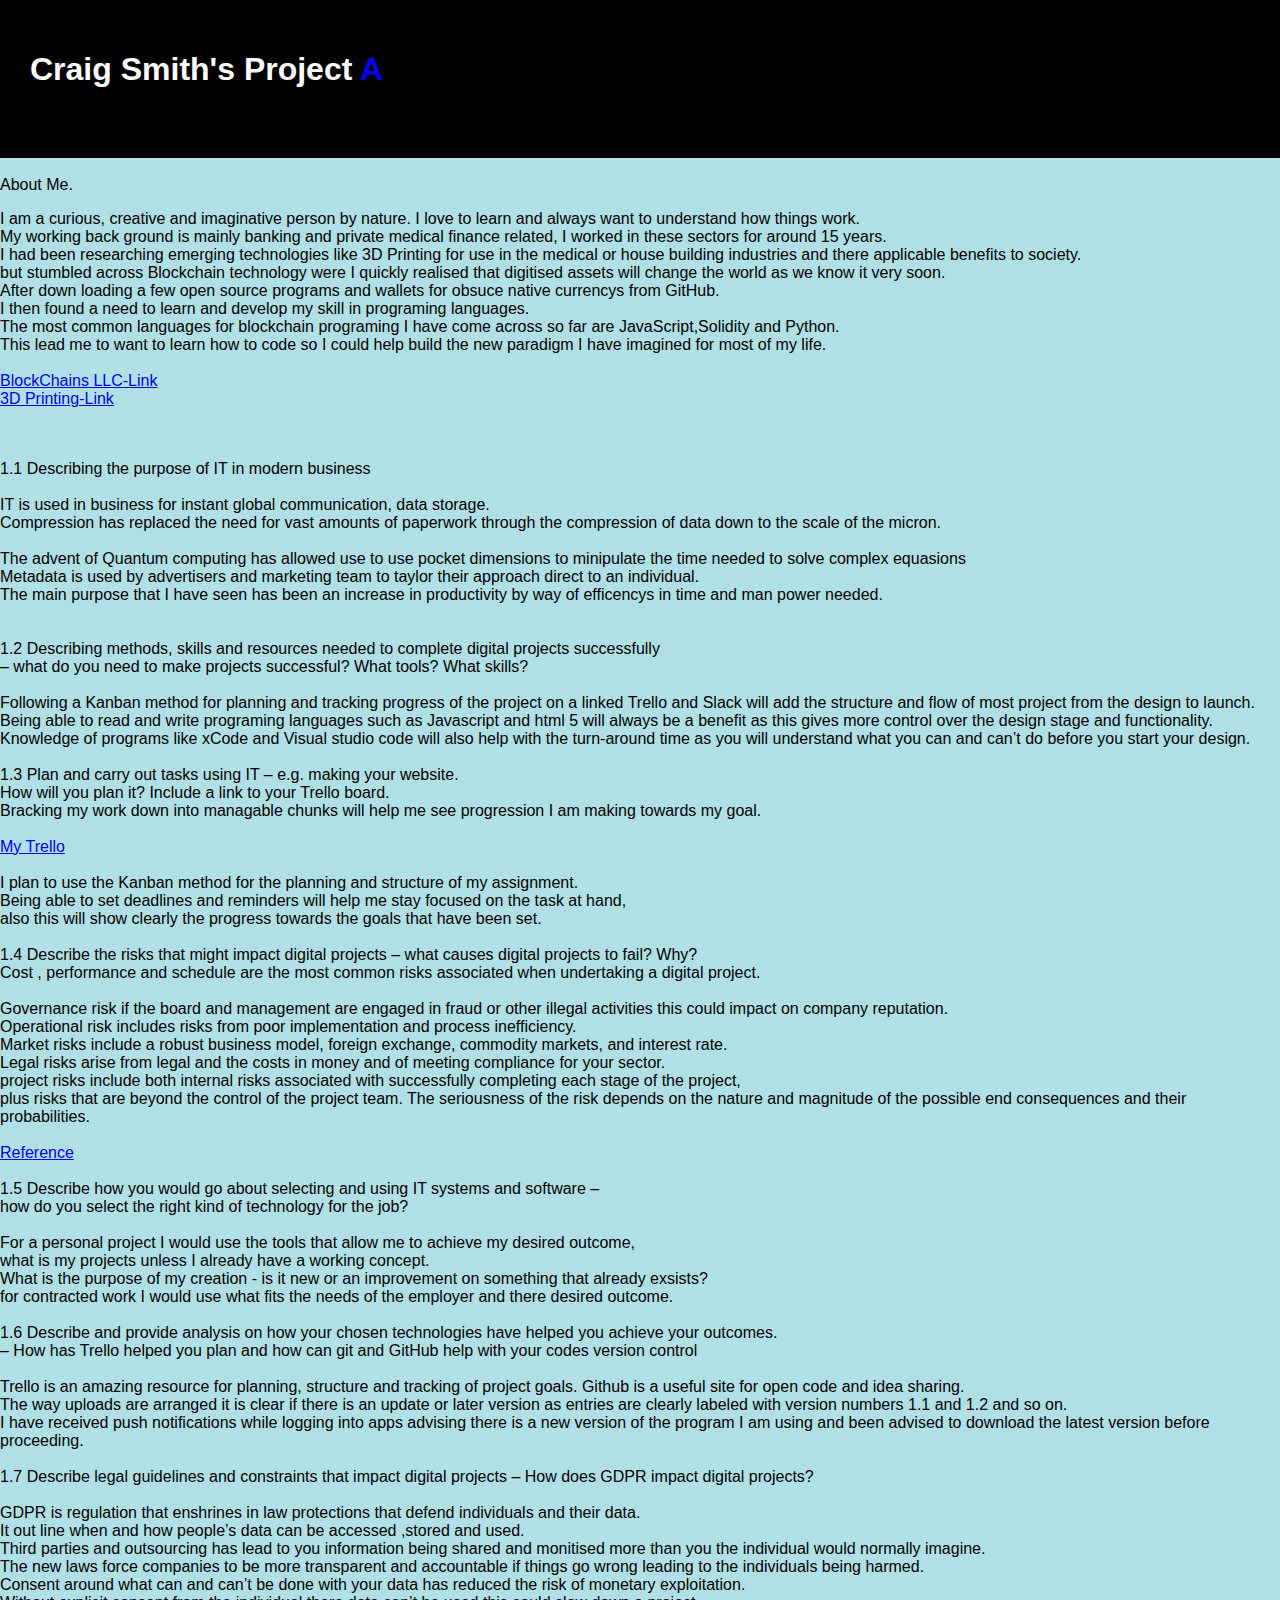
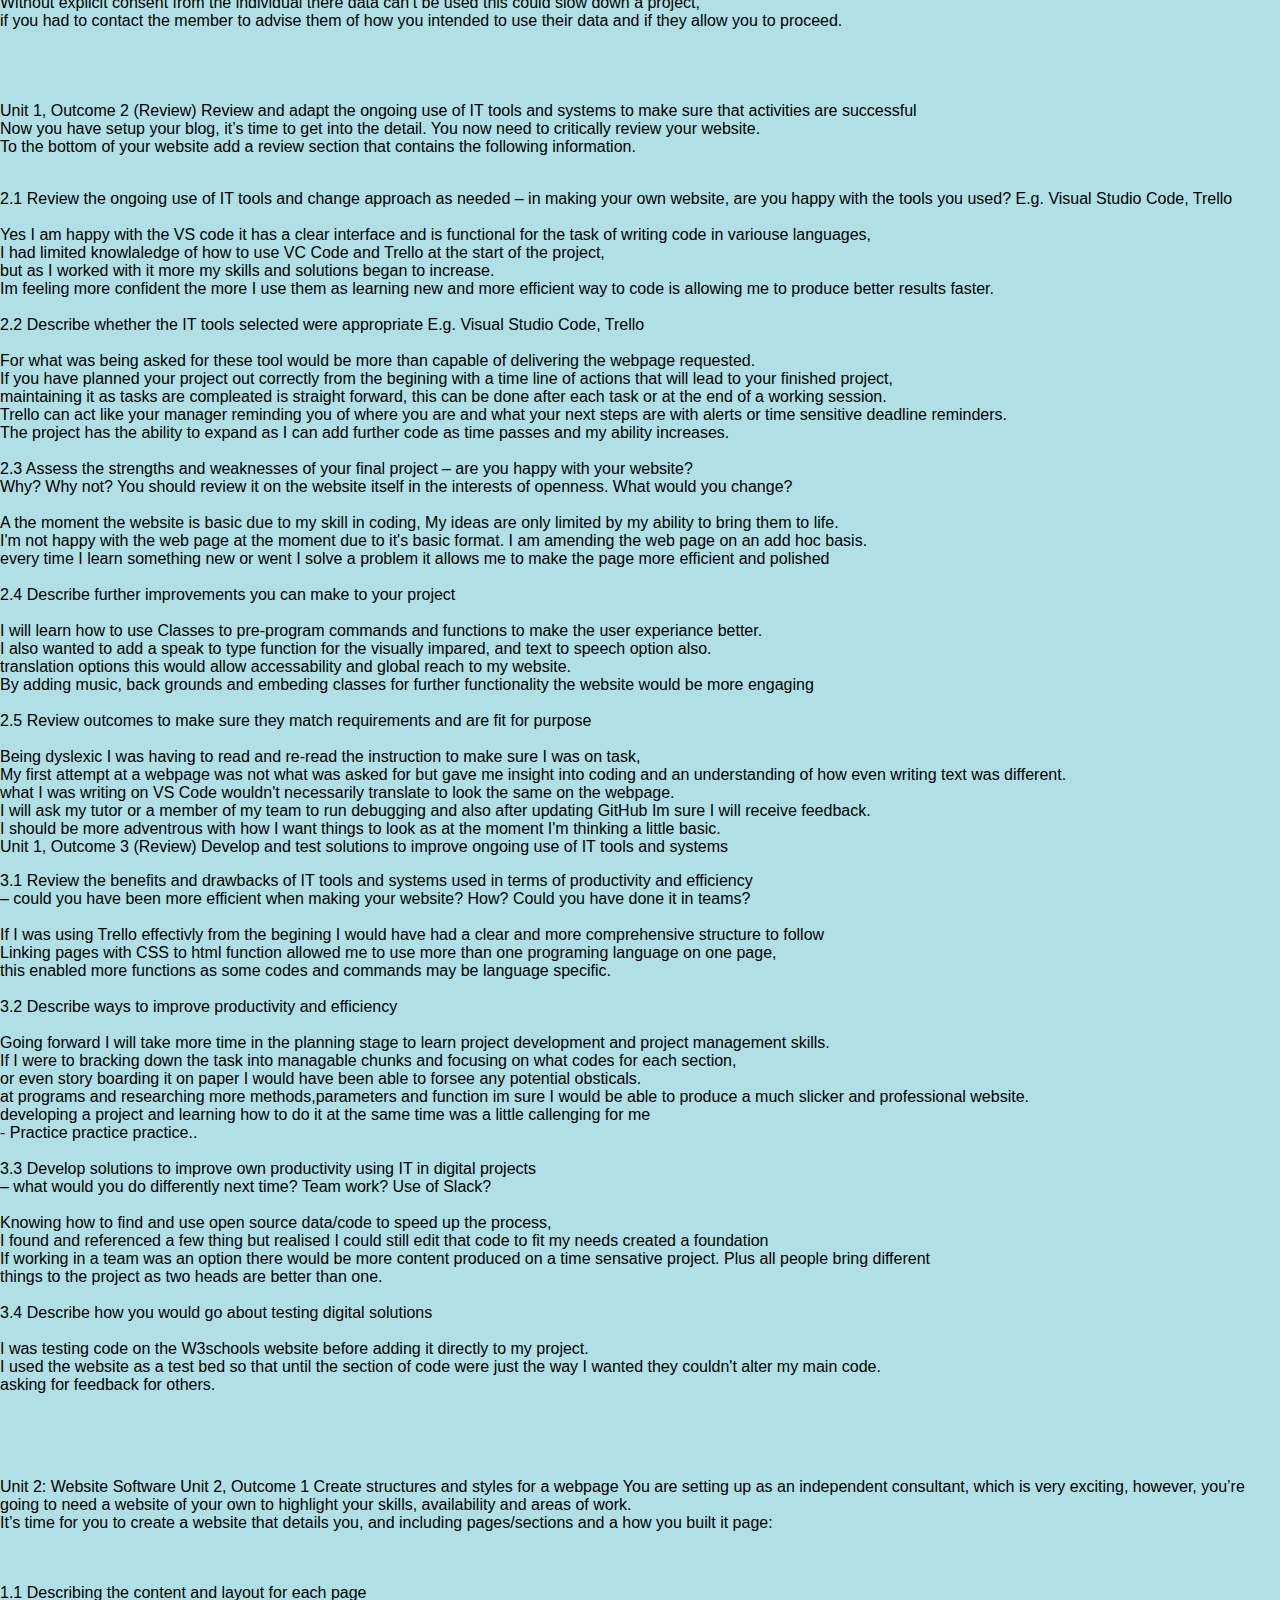
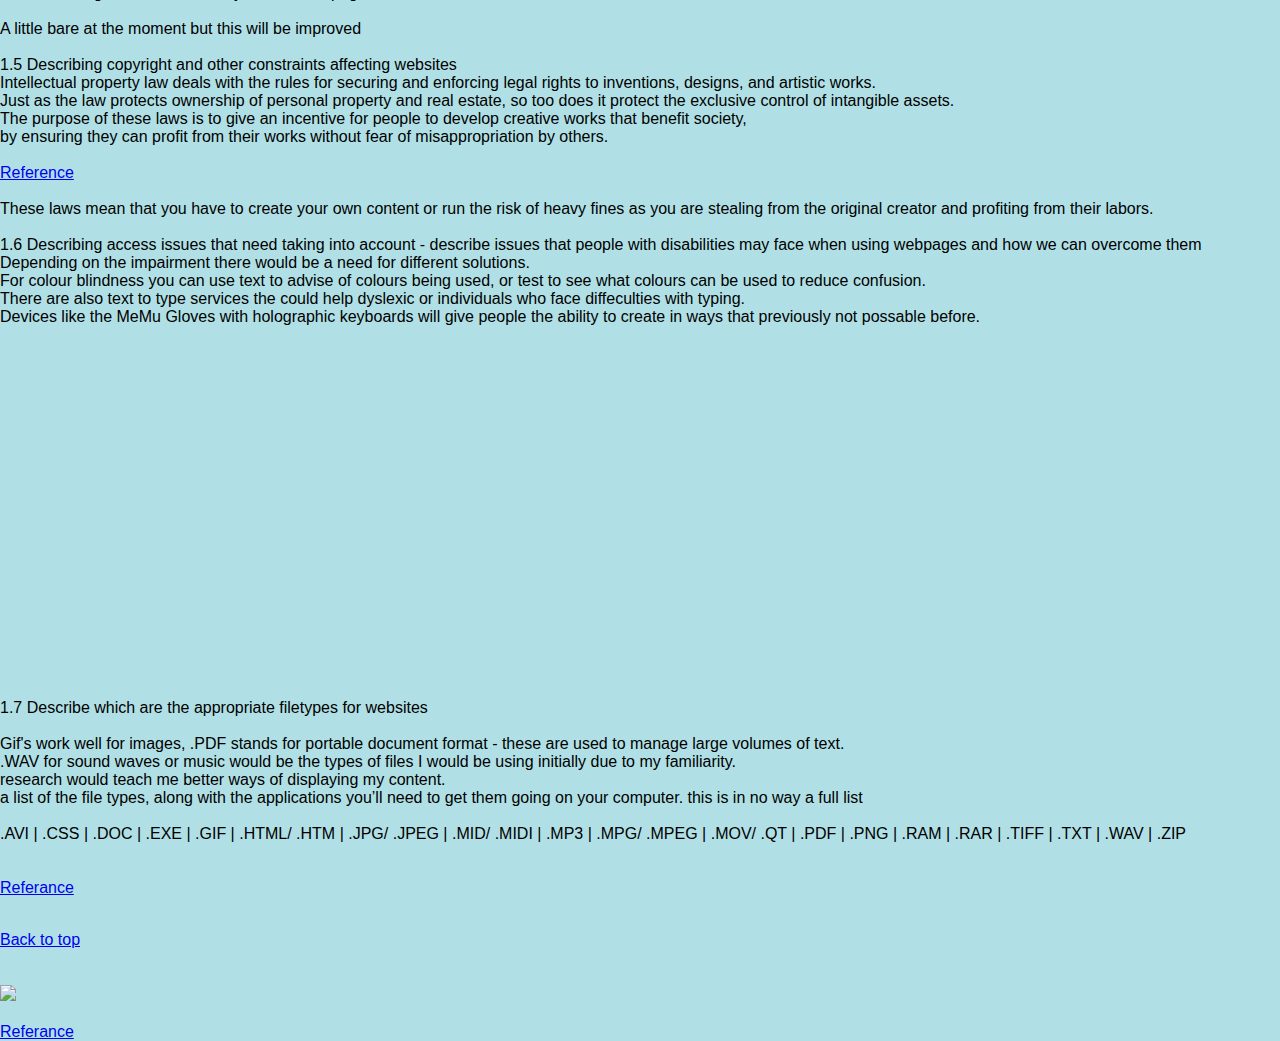
==== commit f2ffa2c1: "update" ====
--- a/index.html
+++ b/index.html
@@ -51,7 +51,8 @@
         1.1 Describing the purpose of IT in modern business
         <br>
         <br>
-        IT is used in business for instant global communication, data storage and compression has replaced the need for vast amounts of paperwork through the compression of data down to the scale of the micron. <br> 
+        IT is used in business for instant global communication, data storage.<br>
+        Compression has replaced the need for vast amounts of paperwork through the compression of data down to the scale of the micron. <br> 
         <br> The advent of Quantum computing has allowed use to use pocket dimensions to minipulate the time needed to solve complex equasions  <br>
          Metadata is used by advertisers and marketing team to taylor their approach direct to an individual.<br>
         The main purpose that I have seen has been an increase in productivity by way of efficencys in time and man power needed. <br>
@@ -70,7 +71,7 @@
         <br> How will you plan it? Include a link to your Trello board.<br>
     
          Bracking my work down into managable chunks will help me see progression I am making towards my goal.     
-        <br>
+        <br> <br>
     <a href="https://trello.com/b/43J7dhz0/web-site-design">My Trello</a>
         <br>
         <br>
@@ -86,7 +87,8 @@
         Operational risk includes risks from poor implementation and process inefficiency.<br>
         Market risks include a robust business model, foreign exchange, commodity markets, and interest rate.<br>
         Legal risks arise from legal and the costs in money and of meeting compliance for your sector.<br>
-        project risks include both internal risks associated with successfully completing each stage of the project, plus risks that are beyond the control of the project team.
+        project risks include both internal risks associated with successfully completing each stage of the project,<br>
+        plus risks that are beyond the control of the project team.
         The seriousness of the risk depends on the nature and magnitude of the possible end consequences and their probabilities.<br>
         <br>
        <a href=" https://www.linkedin.com/pulse/role-information-technology-business-success-abid-afzal-butt/">Reference</a>
@@ -140,7 +142,8 @@
    Trello can act like your manager reminding you of where you are and what your next steps are with alerts or time sensitive deadline reminders.
   <br> The project has the ability to expand as I can add further code as time passes and my ability increases. <br>
   <br>
-  2.3 Assess the strengths and weaknesses of your final project – are you happy with your website? Why? Why not? You should review it on the website itself in the interests of openness. What would you change?  <br>
+  2.3 Assess the strengths and weaknesses of your final project – are you happy with your website?<br>
+  Why? Why not? You should review it on the website itself in the interests of openness. What would you change?  <br>
   <br> 
   A the moment the website is basic due to my skill in coding, My ideas are only limited by my ability to bring them to life. <br>
   I'm not happy with the web page at the moment due to it's basic format. I am amending the web page on an add hoc basis.<br>
@@ -185,8 +188,10 @@
   - Practice practice practice..
   <br><br>
 
-  3.3 Develop solutions to improve own productivity using IT in digital projects <br>– what would you do differently next time? Team work? Use of Slack? <br> 
-  Knowing how to find and use open source data/code to speed up the process, I found and referenced a few thing but realised I could still edit that code to fit my needs created a foundation<br>
+  3.3 Develop solutions to improve own productivity using IT in digital projects <br>– what would you do differently next time? Team work? Use of Slack? <br><br>
+
+  Knowing how to find and use open source data/code to speed up the process,<br>
+  I found and referenced a few thing but realised I could still edit that code to fit my needs created a foundation<br>
   If working in a team was an option there would be more content produced on a time sensative project. Plus all people bring different <br>things to the project as two heads are better than one.<br>
   <br>
   3.4 Describe how you would go about testing digital solutions <br> 
@@ -194,10 +199,53 @@
   I was testing code on the W3schools website before adding it directly to my project.<br> 
   I used the website as a test bed so that until the section of code were just the way I wanted they couldn't alter my main code. <br>asking for feedback for others.<br> 
   </p>
-
+  <br> 
+</p>
+<br>
+<p>
+Unit 2: Website Software Unit 2, Outcome 1 Create structures and styles for a webpage You are setting up as an independent consultant, which is very exciting, however, you’re going to need a website of your own to highlight your skills, availability and areas of work. <br> 
+It’s time for you to create a website that details you, and including pages/sections and a how you built it page: <br>  
+<br>
+<br>
+</div>
+1.1 Describing the content and layout for each page <br> 
+<br>
+A little bare at the moment but this will be improved <br>
+<br>
+
+1.5 Describing copyright and other constraints affecting websites <br>
+Intellectual property law deals with the rules for securing and enforcing legal rights to inventions, designs, and artistic works. <br> Just as the law protects ownership of personal property and real estate, so too does it protect the exclusive control of intangible assets. <br>
+ The purpose of these laws is to give an incentive for people to develop creative works that benefit society, 
+ <br>by ensuring they can profit from their works without fear of misappropriation by others. <br><br>
+
+<a href="https://www.hg.org/intell.html"> Reference</a> <br>
+<br>
+These laws mean that you have to create your own content or run the risk of heavy fines as you are stealing from the original creator and profiting from their labors. <br>
+<br>
+1.6 Describing access issues that need taking into account - describe issues that people with disabilities may face when using webpages and how we can overcome them <br> 
+Depending on the impairment there would be a need for different solutions. <br>
+For colour blindness you can use text to advise of colours being used, or test to see what colours can be used to reduce confusion.<br>
+There are also text to type services the could help dyslexic or individuals who face diffeculties with typing. <br> Devices like the MeMu Gloves with holographic keyboards will give people the ability to create in ways that previously not possable before. <br>
+<br>
+<iframe width="560" height="315" src="https://www.youtube.com/embed/2jR2yi5XPqY" frameborder="0" allow="accelerometer; autoplay; encrypted-media; gyroscope; picture-in-picture" allowfullscreen></iframe>   <br> 
+<br>
+<br>
+1.7 Describe which are the appropriate filetypes for websites <br>
+<br>
+Gif's work well for images, .PDF stands for portable document format - these are used to manage large volumes of text. <br>
+.WAV for sound waves or music would be the types of files I would be using initially due to my familiarity.<br>
+research would teach me better ways of displaying my content. <br>
+a list of the file types, along with the applications you’ll need to get them going on your computer. this is in no way a full list<br>
+<br>
+.AVI | .CSS | .DOC | .EXE | .GIF | .HTML/ .HTM | .JPG/ .JPEG | .MID/ .MIDI | .MP3 | .MPG/ .MPEG | .MOV/ .QT | .PDF | .PNG | .RAM | .RAR | .TIFF | .TXT | .WAV | .ZIP <br> 
+<br>
+<br>
+<a href="https://www.yourhtmlsource.com/starthere/fileformats.html"> Referance</a>
+
+</p>
   <br>
   <a href="#backToTop"> Back to top</a> <br>
-  <a href="#backToPageOne"> Page 1</a>
+  
 <br>
 <br>
 <div class="left">
--- a/main.css
+++ b/main.css
@@ -13,6 +13,14 @@
 .makeMeBlue {
     color:blue;
 }
+
+@import url(https://fonts.googleapis.com/css?family=Nunito&display=swap);body {
+    background-color: #eee;
+    margin: 0;
+    font-family: 'Nunito', sans-serif;
+   }
+
+
 /*
 
 <span style="color:blue">
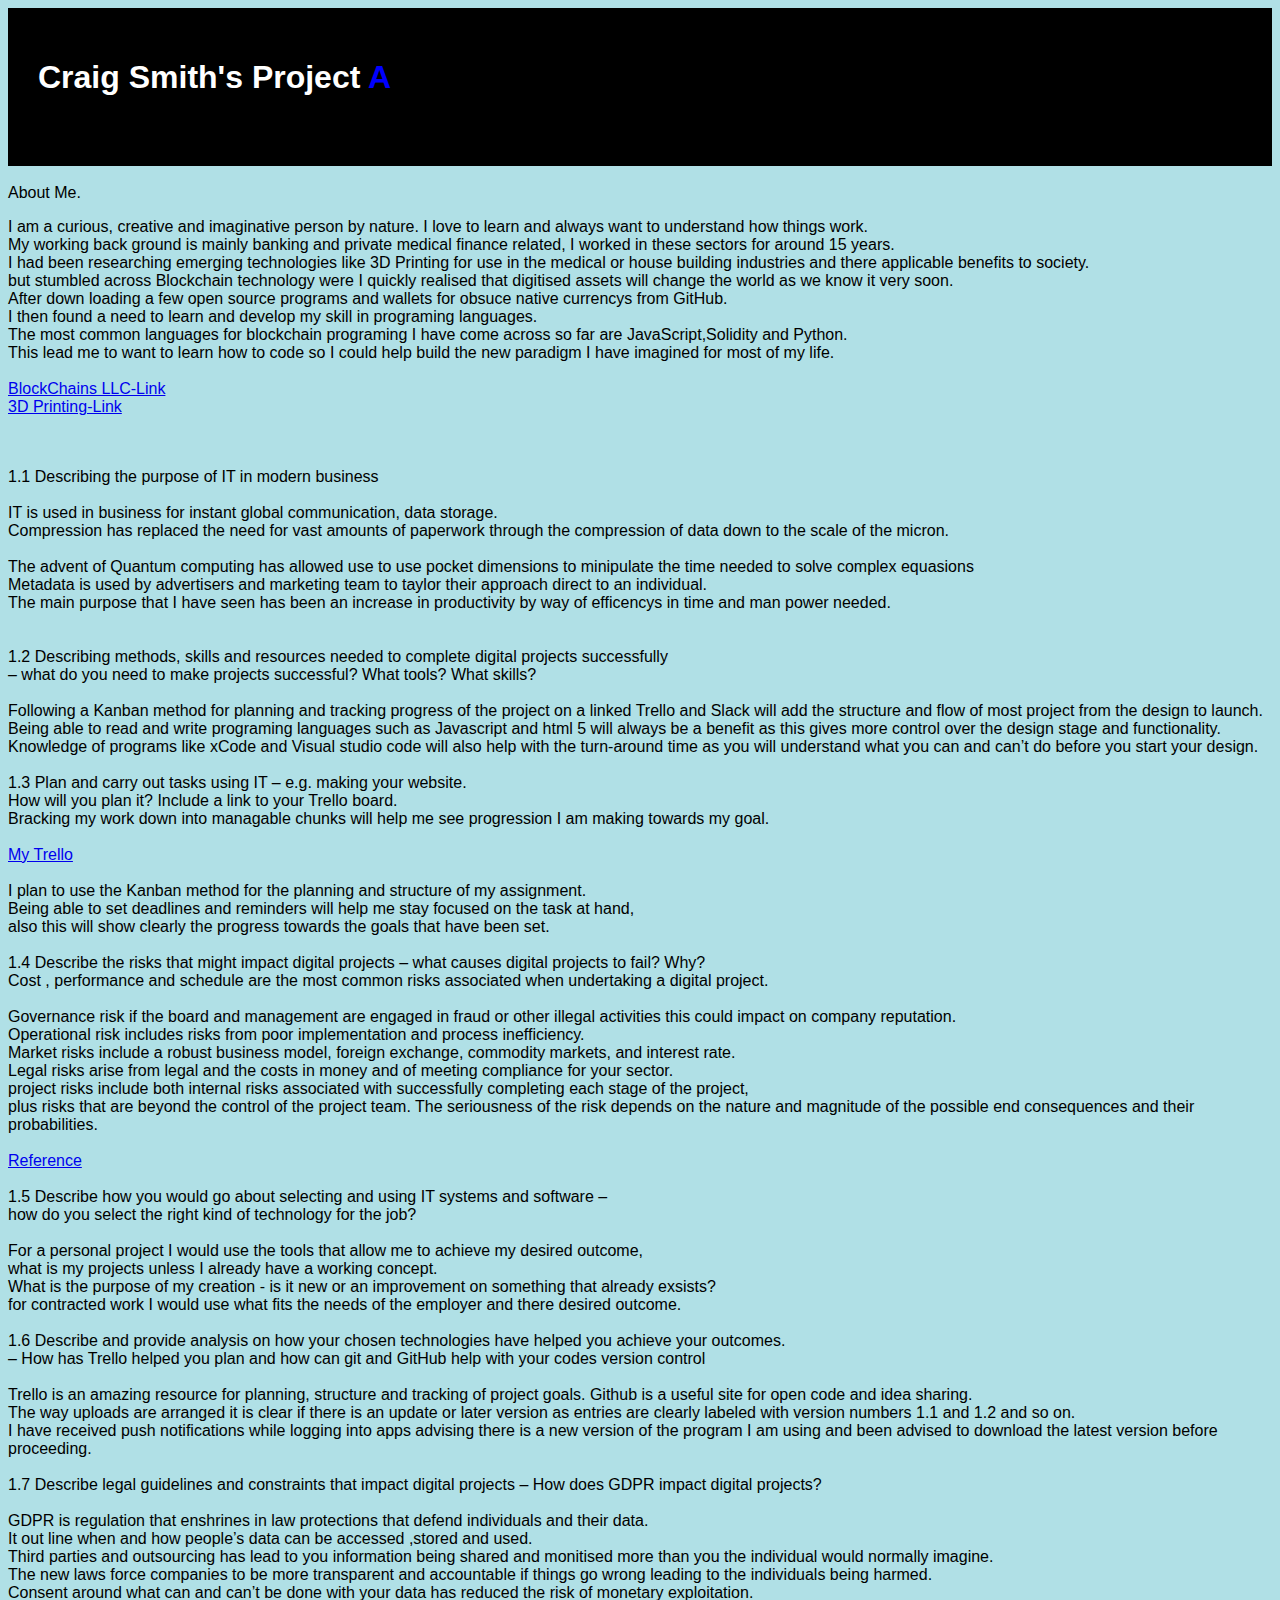
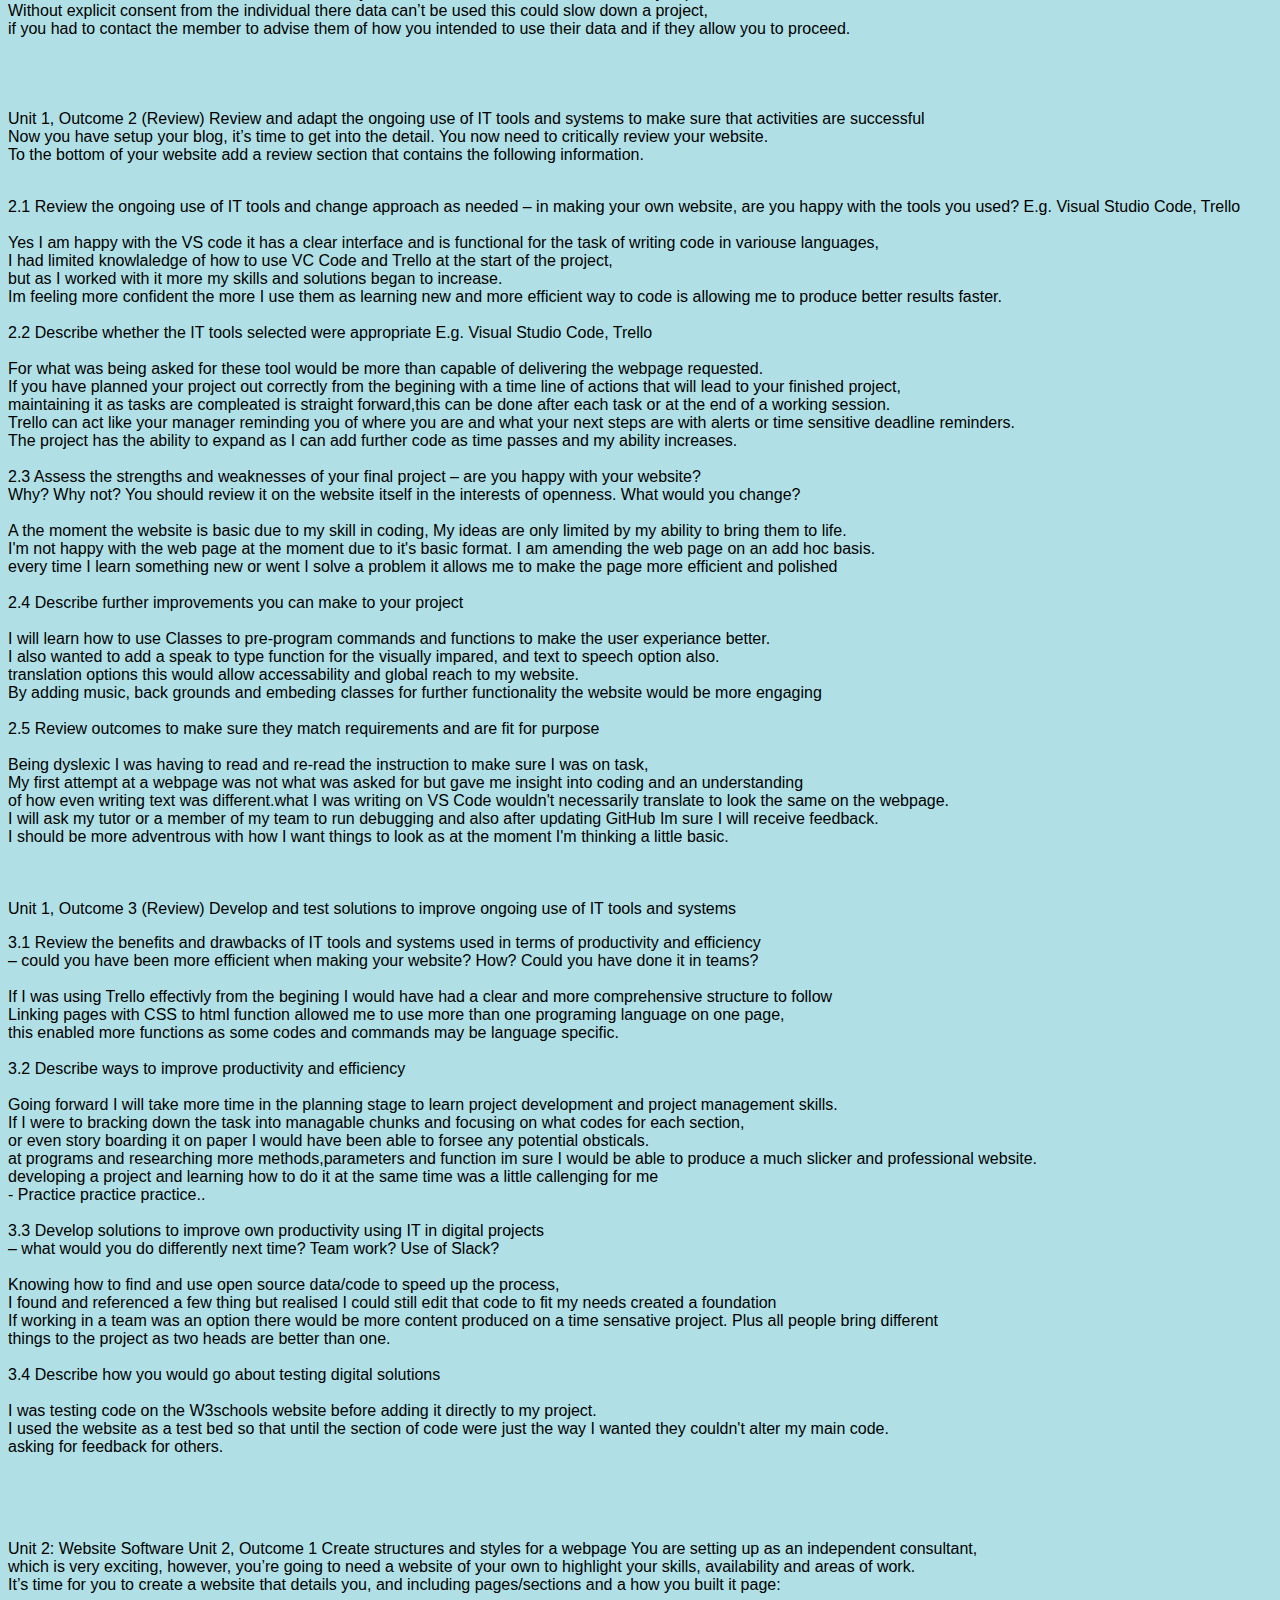
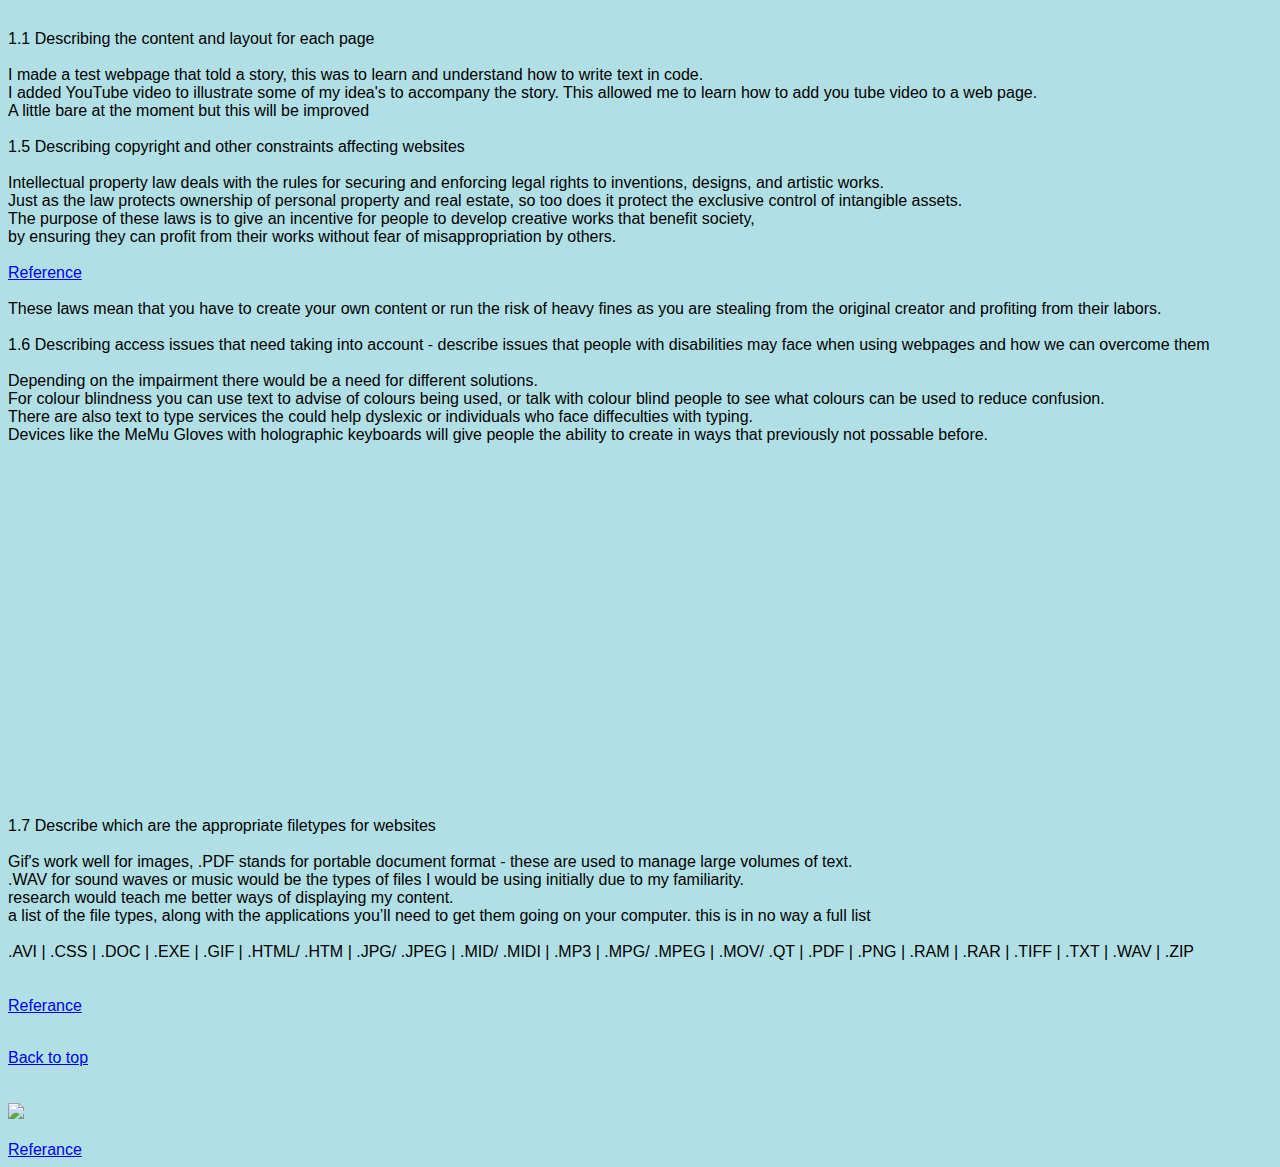
==== commit e5602aa6: "almost finished" ====
--- a/index.html
+++ b/index.html
@@ -45,7 +45,7 @@
         </div>
         </p>
     </body>
-    
+    <P>
         <br>
         <br>
         1.1 Describing the purpose of IT in modern business
@@ -126,6 +126,7 @@
     To the bottom of your website add a review section that contains the following information. 
   <br>
   <br>
+    </P>
   <p>
   2.1 Review the ongoing use of IT tools and change approach as needed – in making your own website, are you happy with the tools you used?  E.g. Visual Studio Code, Trello <br>  
   <br>
@@ -138,8 +139,8 @@
   <br>
   For what was being asked for these tool would be more than capable of delivering the webpage requested. 
   <br> If you have planned your project out correctly from the begining with a time line of actions that will lead to your finished project,
-  <br> maintaining it as tasks are compleated is straight forward, this can be done after each task or at the end of a working session.<br>
-   Trello can act like your manager reminding you of where you are and what your next steps are with alerts or time sensitive deadline reminders.
+  <br> maintaining it as tasks are compleated is straight forward,this can be done after each task or at the end of a working session.
+  <br>Trello can act like your manager reminding you of where you are and what your next steps are with alerts or time sensitive deadline reminders.
   <br> The project has the ability to expand as I can add further code as time passes and my ability increases. <br>
   <br>
   2.3 Assess the strengths and weaknesses of your final project – are you happy with your website?<br>
@@ -161,15 +162,17 @@
   2.5 Review outcomes to make sure they match requirements and are fit for purpose <br>
   <br>
   Being dyslexic I was having to read and re-read the instruction to make sure I was on task,
-  <br> My first attempt at a webpage was not what was asked for but gave me insight into coding and an understanding of how even writing text was different.<br>
-   what I was writing on VS Code wouldn't necessarily translate to look the same on the webpage.<br>
+  <br> My first attempt at a webpage was not what was asked for but gave me insight into coding and an understanding<br>
+   of how even writing text was different.what I was writing on VS Code wouldn't necessarily translate to look the same on the webpage.<br>
   I will ask my tutor or a member of my team to run debugging and also after updating GitHub Im sure I will receive feedback.<br>
   I should be more adventrous with how I want things to look as at the moment I'm thinking a little basic.
-  <br>
+  <br><br>
+<br>
+<br>
   Unit 1, Outcome 3 (Review) Develop and test solutions to improve ongoing use of IT tools and systems 
   </p>
  <p>
-  <div>
+  
   
   3.1 Review the benefits and drawbacks of IT tools and systems used in terms of productivity and efficiency <br>
   – could you have been more efficient when making your website? How? Could you have done it in teams? <br>
@@ -203,17 +206,20 @@
 </p>
 <br>
 <p>
-Unit 2: Website Software Unit 2, Outcome 1 Create structures and styles for a webpage You are setting up as an independent consultant, which is very exciting, however, you’re going to need a website of your own to highlight your skills, availability and areas of work. <br> 
+Unit 2: Website Software Unit 2, Outcome 1 Create structures and styles for a webpage You are setting up as an independent consultant,<br>
+ which is very exciting, however, you’re going to need a website of your own to highlight your skills, availability and areas of work. <br> 
 It’s time for you to create a website that details you, and including pages/sections and a how you built it page: <br>  
 <br>
 <br>
-</div>
 1.1 Describing the content and layout for each page <br> 
 <br>
-A little bare at the moment but this will be improved <br>
-<br>
-
-1.5 Describing copyright and other constraints affecting websites <br>
+I made a test webpage that told a story, this was to learn and understand how to write text in code.<br> 
+I added YouTube video to illustrate some of my idea's to accompany the story. This allowed me to learn how to add you tube video to a web page.
+<br>A little bare at the moment but this will be improved <br>
+<br>
+
+1.5 Describing copyright and other constraints affecting websites <br><br>
+
 Intellectual property law deals with the rules for securing and enforcing legal rights to inventions, designs, and artistic works. <br> Just as the law protects ownership of personal property and real estate, so too does it protect the exclusive control of intangible assets. <br>
  The purpose of these laws is to give an incentive for people to develop creative works that benefit society, 
  <br>by ensuring they can profit from their works without fear of misappropriation by others. <br><br>
@@ -222,9 +228,10 @@
 <br>
 These laws mean that you have to create your own content or run the risk of heavy fines as you are stealing from the original creator and profiting from their labors. <br>
 <br>
-1.6 Describing access issues that need taking into account - describe issues that people with disabilities may face when using webpages and how we can overcome them <br> 
+1.6 Describing access issues that need taking into account - describe issues that people with disabilities may face when using webpages and how we can overcome them <br> <br>
+
 Depending on the impairment there would be a need for different solutions. <br>
-For colour blindness you can use text to advise of colours being used, or test to see what colours can be used to reduce confusion.<br>
+For colour blindness you can use text to advise of colours being used, or talk with colour blind people to see what colours can be used to reduce confusion.<br>
 There are also text to type services the could help dyslexic or individuals who face diffeculties with typing. <br> Devices like the MeMu Gloves with holographic keyboards will give people the ability to create in ways that previously not possable before. <br>
 <br>
 <iframe width="560" height="315" src="https://www.youtube.com/embed/2jR2yi5XPqY" frameborder="0" allow="accelerometer; autoplay; encrypted-media; gyroscope; picture-in-picture" allowfullscreen></iframe>   <br> 
--- a/main.css
+++ b/main.css
@@ -15,11 +15,11 @@
 }
 
 @import url(https://fonts.googleapis.com/css?family=Nunito&display=swap);body {
-    background-color: #eee;
-    margin: 0;
     font-family: 'Nunito', sans-serif;
    }
-
+   p {
+    font-size: 16px;
+  }
 
 /*
 
